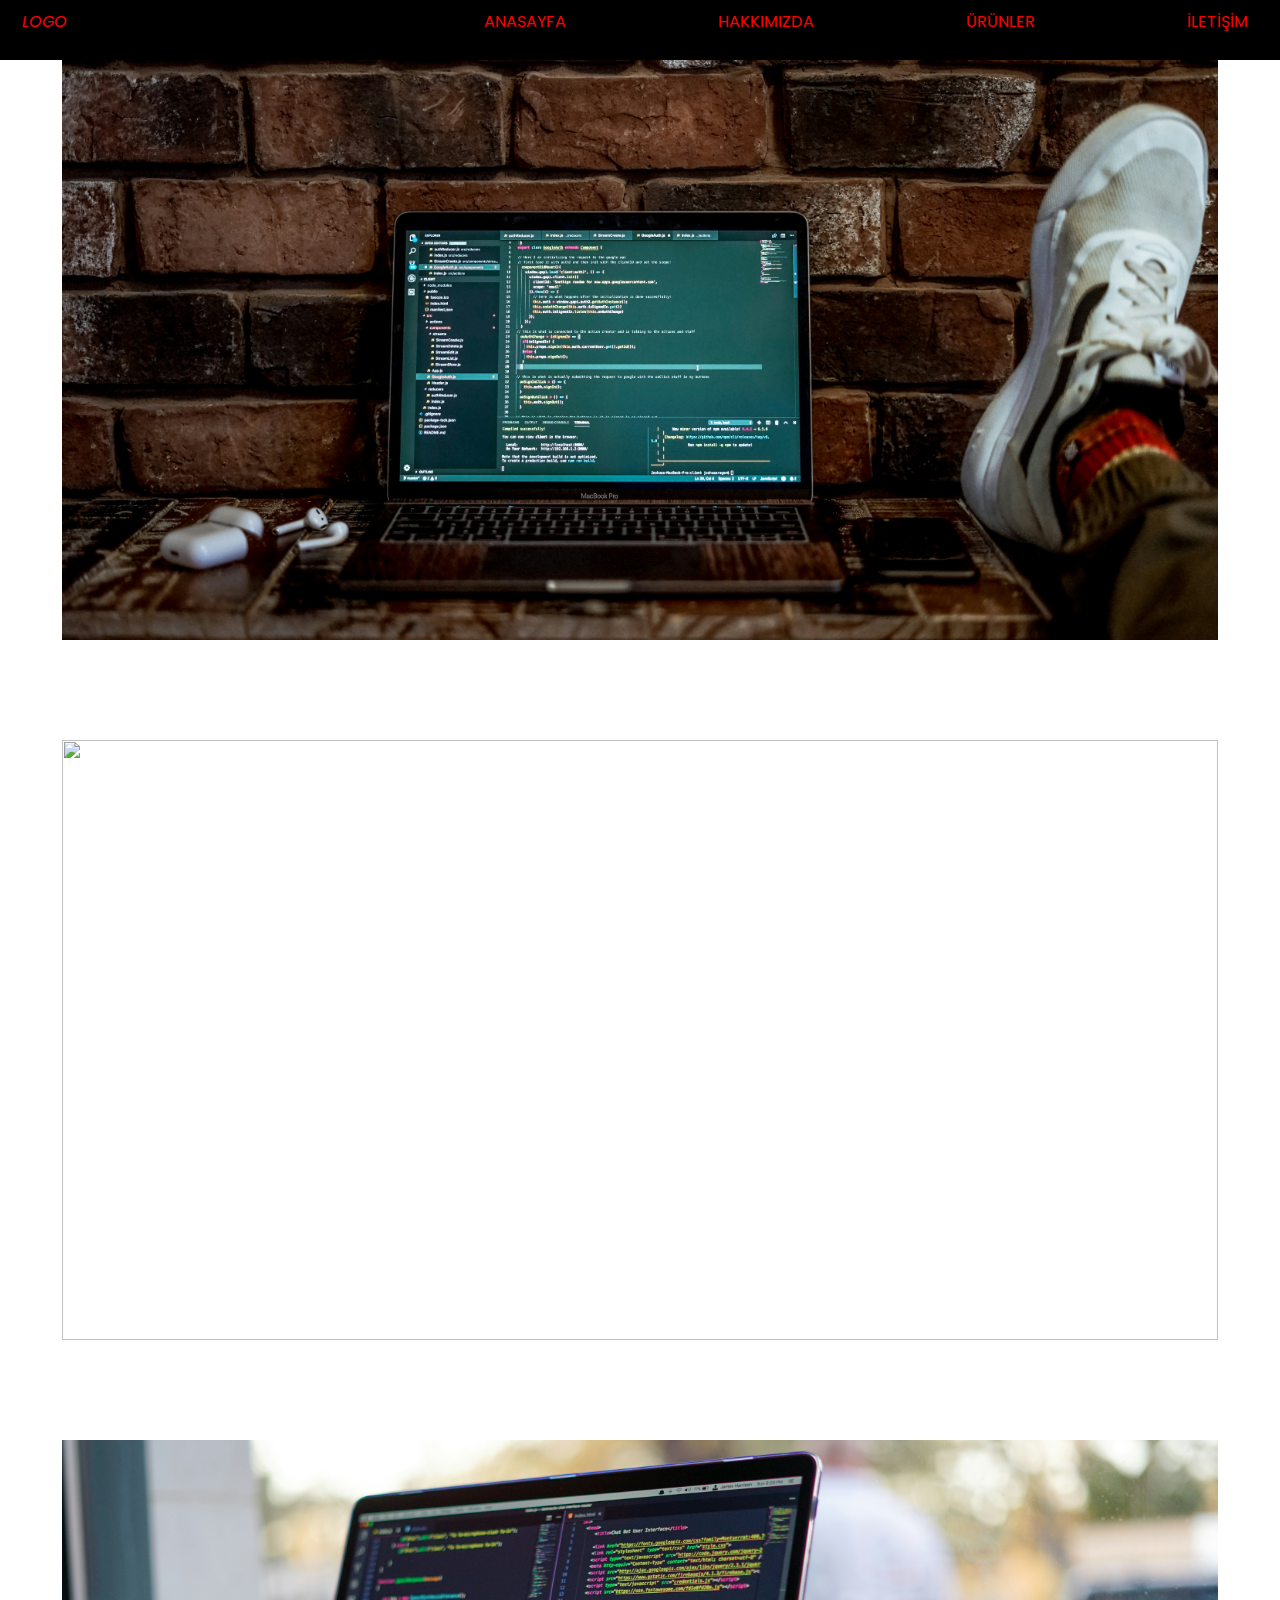
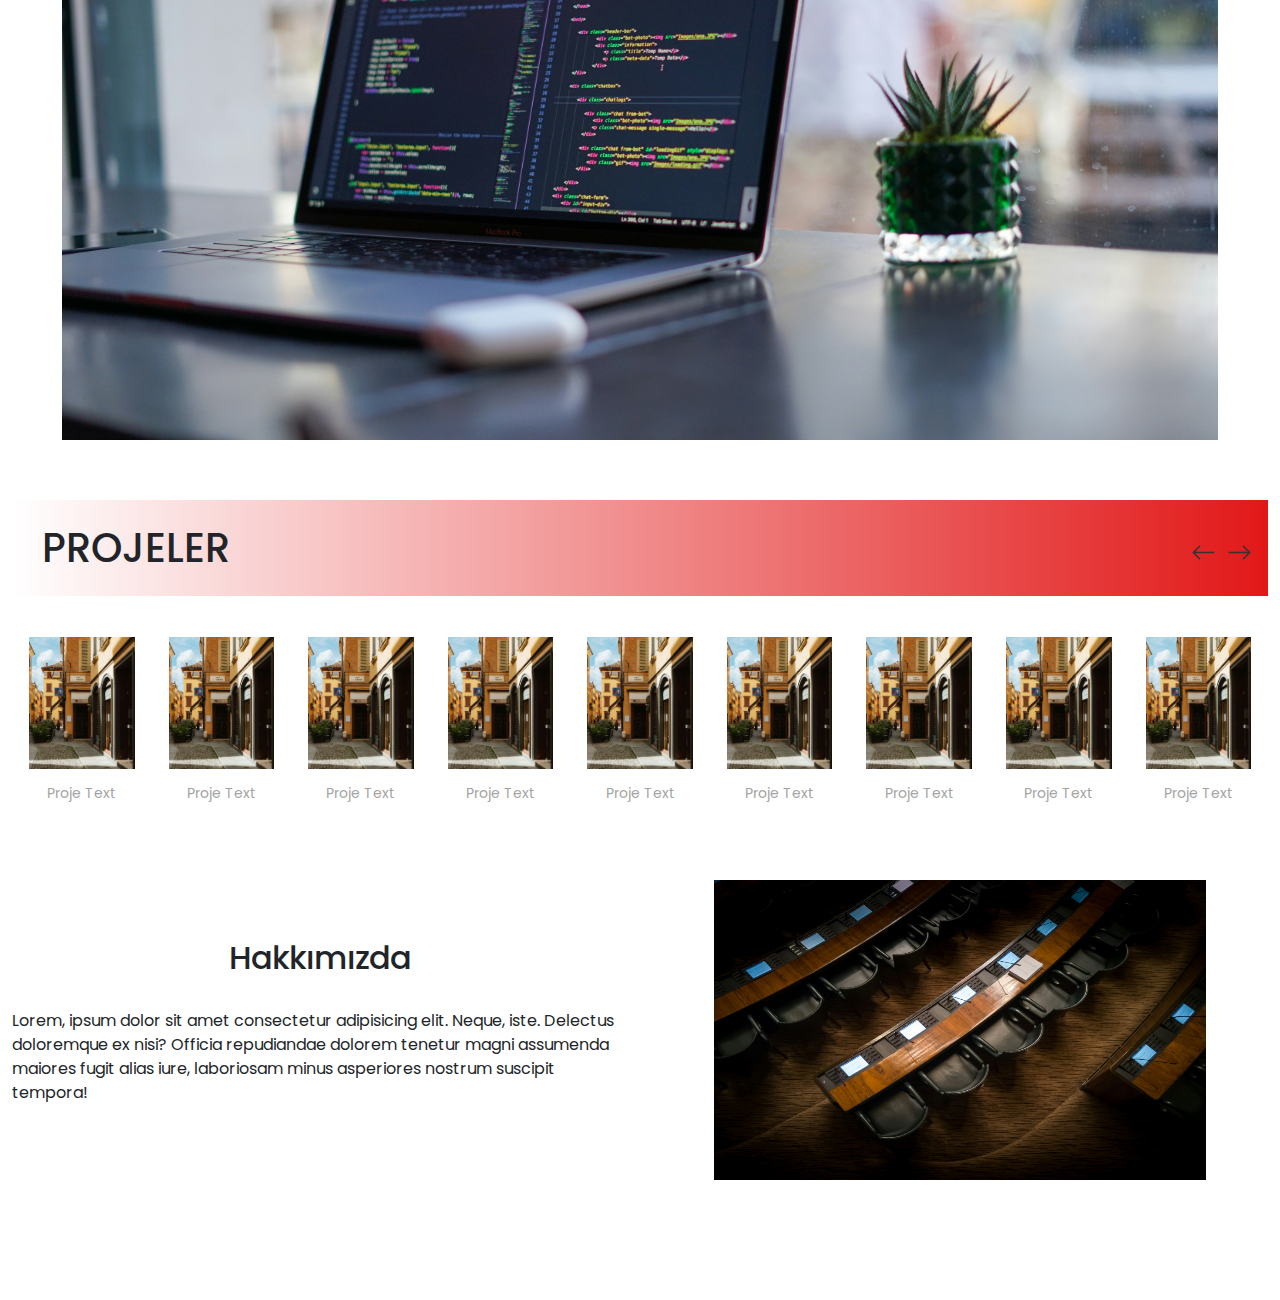
==== index.html @ 1c50b7e2 "Bir firmanın kullanabileceği web sitesinin iskeleti ve anasayfasının bir kısmı oluşturuldu" ====
<!DOCTYPE html>
<html lang="en">
<head>
    <meta charset="UTF-8">
    <meta name="viewport" content="width=device-width, initial-scale=1.0">
    <link href="https://cdn.jsdelivr.net/npm/bootstrap@5.3.3/dist/css/bootstrap.min.css" rel="stylesheet" integrity="sha384-QWTKZyjpPEjISv5WaRU9OFeRpok6YctnYmDr5pNlyT2bRjXh0JMhjY6hW+ALEwIH" crossorigin="anonymous">
    <script src="https://code.jquery.com/jquery-3.6.4.min.js"></script>
    <link rel="stylesheet" type="text/css" href="https://cdnjs.cloudflare.com/ajax/libs/slick-carousel/1.8.1/slick.css"/>
    <link rel="stylesheet" type="text/css" href="https://cdnjs.cloudflare.com/ajax/libs/slick-carousel/1.8.1/slick-theme.css"/>
    
    <script src="https://cdnjs.cloudflare.com/ajax/libs/slick-carousel/1.8.1/slick.min.js"></script>
    <link rel="stylesheet" href="css/style.css">
    <title>Company Website</title>
</head>
<body>
    
    <header>
        <div class="container">
            <div class="row">
                <div class="col-md-4">
                    <p><i>LOGO</i></p>
                </div>
                <div class="col-md-8">
                    <nav>
                        <div class="menu-toggle">
                            X
                        </div>
                        <ul class="menu">
                            <li><a href="#">ANASAYFA</a></li>
                            <li><a href="#">HAKKIMIZDA</a></li>
                            <li><a href="#">ÜRÜNLER</a></li>
                            <li><a href="#">İLETİŞİM</a></li>
                        </ul>
                    </nav>
                </div>
            </div>
        </div>
    </header>
    <section class="section-slider container">
        <div class="slider-header">
            
              <div class="slide-head">
                <img src="img/slider3.jpg" alt="" title=""> 
              </div>
            
          
              <div class="slide-head">
                  <img src="img/slider2.jpg" alt="" title=""> 
              </div>
           
      
              <div class="slide-head">
                <img src="img/slider1.jpg" alt="" title=""> 
              </div>
        </div>
    </section>
    <section class="container section-manslider">
        <div class="slider-mans">
                <div class="man-title mb-4">
                    <h1 class="mb-4 mt-4">PROJELER</h1>
                    <div class="man-btnDiv mb-4 mt-4">
                        <button class="prev-man button-man"><svg xmlns="http://www.w3.org/2000/svg" width="25" height="25" fill="currentColor" class="bi bi-arrow-left" viewBox="0 0 16 16">
                            <path fill-rule="evenodd" d="M15 8a.5.5 0 0 0-.5-.5H2.707l3.147-3.146a.5.5 0 1 0-.708-.708l-4 4a.5.5 0 0 0 0 .708l4 4a.5.5 0 0 0 .708-.708L2.707 8.5H14.5A.5.5 0 0 0 15 8"/>
                          </svg></button>
                        <button class="next-man button-man"><svg xmlns="http://www.w3.org/2000/svg" width="25" height="25" fill="currentColor" class="bi bi-arrow-right" viewBox="0 0 16 16">
                            <path fill-rule="evenodd" d="M1 8a.5.5 0 0 1 .5-.5h11.793l-3.147-3.146a.5.5 0 0 1 .708-.708l4 4a.5.5 0 0 1 0 .708l-4 4a.5.5 0 0 1-.708-.708L13.293 8.5H1.5A.5.5 0 0 1 1 8"/>
                          </svg></button>
                    </div>
                </div>
        <div class="slider-man">
            <div class="itemMan">
                <div class="item-man">
                    <img src="img/street.jpg" alt="" title="">
                </div>
                <div class="item-textDiv">
                    <p class="item-text">Proje Text</p>
                </div>
            </div>
            <div class="itemMan">
                <div class="item-man">
                    <img src="img/street.jpg" alt="" title="">
                </div>
                <div class="item-textDiv">
                    <p class="item-text">Proje Text</p>
                </div>
            </div>
            <div class="itemMan">
                <div class="item-man">
                    <img src="img/street.jpg" alt="" title="">
                </div>
                <div class="item-textDiv">
                    <p class="item-text">Proje Text</p>
                </div>
            </div>
            <div class="itemMan">
                <div class="item-man">
                    <img src="img/street.jpg" alt="" title="">
                </div>
                <div class="item-textDiv">
                    <p class="item-text">Proje Text</p>
                </div>
            </div>
            <div class="itemMan">
                <div class="item-man">
                    <img src="img/street.jpg" alt="" title="">
                </div>
                <div class="item-textDiv">
                    <p class="item-text">Proje Text</p>
                </div>
            </div>
            <div class="itemMan">
                <div class="item-man">
                    <img src="img/street.jpg" alt="" title="">
                </div>
                <div class="item-textDiv">
                    <p class="item-text">Proje Text</p>
                </div>
            </div>
            <div class="itemMan">
                <div class="item-man">
                    <img src="img/street.jpg" alt="" title="">
                </div>
                <div class="item-textDiv">
                    <p class="item-text">Proje Text</p>
                </div>
            </div>
            <div class="itemMan">
                <div class="item-man">
                    <img src="img/street.jpg" alt="" title="">
                </div>
                <div class="item-textDiv">
                    <p class="item-text">Proje Text</p>
                </div>
            </div>
            <div class="itemMan">
                <div class="item-man">
                    <img src="img/street.jpg" alt="" title="">
                </div>
                <div class="item-textDiv">
                    <p class="item-text">Proje Text</p>
                </div>
            </div>
        </div>
        
    </div>
    </section>

    <section class="container">
        <div class="row">
            <div class="col-md-6 index-about-text">
                <h2>Hakkımızda</h2>
                <p class="mt-4">Lorem, ipsum dolor sit amet consectetur adipisicing elit. Neque, iste. Delectus doloremque ex nisi? 
                    Officia repudiandae dolorem tenetur magni assumenda maiores fugit alias iure, laboriosam minus asperiores
                    nostrum suscipit tempora!
                </p>
            </div>
            <div class="col-md-6">
                <img src="img/about.jpg" alt="" class="index-about-img">
            </div>
        </div>
    </section>
    <section class="banner mt-5 mb-5">
        <img src="img/software.png" alt="">
    </section>


    <footer>

    </footer>

    
    <script src="js/app.js"></script>
    <script src="https://cdn.jsdelivr.net/npm/@popperjs/core@2.11.8/dist/umd/popper.min.js" integrity="sha384-I7E8VVD/ismYTF4hNIPjVp/Zjvgyol6VFvRkX/vR+Vc4jQkC+hVqc2pM8ODewa9r" crossorigin="anonymous"></script>
    <script src="https://cdn.jsdelivr.net/npm/bootstrap@5.3.3/dist/js/bootstrap.min.js" integrity="sha384-0pUGZvbkm6XF6gxjEnlmuGrJXVbNuzT9qBBavbLwCsOGabYfZo0T0to5eqruptLy" crossorigin="anonymous"></script>
</body>
</html>
---- css/style.css ----
@import url('https://fonts.googleapis.com/css2?family=Poppins:ital,wght@0,100;0,200;0,300;0,400;0,500;0,600;0,700;0,800;0,900;1,100;1,200;1,300;1,400;1,500;1,600;1,700;1,800;1,900&display=swap');
* {
    box-sizing: border-box;
}

body{
    margin: 0;
    overflow-x: hidden;
    font-family: 'Poppins', sans-serif;
}
.container{
    max-width: 1440px;
}
header{
    padding: 10px;
    background-color: #000;
    color: red;
    position: fixed;
    top: 0;
    z-index: 1000;
    width: 100%;
}
nav ul li{
    list-style: none;
}
nav ul li a{
    text-decoration: none;
    color: red;
}
.menu-toggle {
    display: none; /* Başlangıçta menü simgesini gizle */
    cursor: pointer;
}

.menu {
    display: flex;
    justify-content: space-between;
    list-style: none;
}

.menu li {
    padding: 0 10px;
}

@media (max-width: 768px) {
    .menu-toggle {
        display: block; 
        position: absolute;
        right: 20px;
        top: 10px;

    }
    .menu {
        display: none; 
        flex-direction: column;
        padding: 10px 0;
    }
    .menu.show {
        display: flex; 
        justify-content: center;
        align-items: center;
        background-color: #e3e1e1;
    }
}
.slider-header {
    position: relative;
}
.slider-header .slide-head img{
    max-width: 100%;
    width: 100%;
    height: 600px;
}
.slick-slide {
    height: auto;
}

.slide-head {
    position: relative;
    height: 100%;
    width: 100%;
    padding: 40px 50px 60px 50px;
}

.slick-prev {
    position: absolute;
    z-index: 1000;
    cursor: pointer;
    border: 1px solid black;
    width: 45px;
    height: 70px;
}

.slick-prev::before {
    content: '';
    display: inline-block;
    width: 25px;
    height: 20px;
    background-image: url('../img/left-arrow.svg');
    background-size: cover;
    background-repeat: no-repeat;
    background-color: transparent;
    color: white;
}
.slick-next {
    position: absolute;
    z-index: 1000;
    border: 1px solid black;
    width: 45px;
    height: 70px;
}
.slick-next::before {
    content: '';
    display: inline-block;
    width: 25px;
    height: 20px;
    background-image: url('../img/right-arrows-1.svg');
    background-size: cover;
    background-repeat: no-repeat;
    background-color: transparent;
    color: transparent;
}
.slick-next:hover{
    position: absolute;
    z-index: 1000;
}

.slick-dots li button::before {
     font-size: 15px;
}
.slide-head h1{
    color:#000;
    width: 55%;
    font-weight: bold;
    margin-bottom: 20px;
    margin-top: 10%;
    margin-left: 10%;
}
.slide-head p{
    color: #5e5e5e;
    width: 55%;
    margin-bottom: 30px;
    margin-left: 10%;
}
.slide-head button{
    padding: 10px 15px 10px 15px;
    background-color: transparent;
    color: black;
    margin-left: 10%;
}
.slider-img{
    width: 240px;
}
@media (max-width:768px) {
    .slide-head h1{
        color:#000;
        width: 100%;
        font-weight: bold;
        margin-bottom: 20px;
        margin-top: 10%;
        margin-left: 10px;
    }
    .slide-head p{
        color: #5e5e5e;
        width: 100%;
        margin-bottom: 30px;
        margin-left: 10px;
    }
    .slide-head button{
        padding: 10px 15px 10px 15px;
        background-color: transparent;
        color: black;
        margin-left: 10px;
    }
    .slider-img{
        width: 160px;
        margin-top: 10px;
    }
    .offer span img{
        width: 20px;
    }
    .best-btnDiv,
    .woman-btnDiv,
    .man-btnDiv{
        position: relative;
        top: 1px !important;
    }
}


/* man slider */ 
.slider-mans {
    position: relative;
    overflow: hidden;
    margin: 0 auto; 
}

.slider-man {
    display: flex;
    transition: transform 0.5s ease; 
    margin-bottom: 50px;
}
.slider-man .slick-list{
    width: 100%;
    margin-left: 0 !important;
}


.button-man {
    position: relative;
    font-size: 24px;
    background: transparent;
    border: none;
    color: #333;
    cursor: pointer;
}

.prev-man {
    right: 5px;
}

.next-man {
    right: 10px;
}
.man-title{
    background: linear-gradient(to right, white, rgb(226, 24, 24));
    padding-left: 30px;
}
.man-title h1{
    display: inline-block;
}
.man-btnDiv{
    display: inline-block;
    float: right;
    position: relative;
    top: 8px;
}
.itemMan{
    position: relative;
    width: 250px !important;
    margin: 17px;
}
.item-man{
    background-color: #f5f5f5;
    text-align: center;
    position: relative;
    display: flex;
    justify-content: center;
}
.itemMan img{
    text-align: center;
}
.item-man img{
    width: 100%;
}
.itemMan:hover .item-button {
    display: block;
}
.item-textDiv{
    text-align: center;
    line-height: 50%;
}
.item-text{
    color: #a3a3a3;
    margin-top: 20px;
    font-size: 14px;
}
.item-price{
    font-weight: bold;
}
.item-fav{
    position: absolute;
    top: 10px;
    left: 20px;
    width: 45px;
    height: 45px;
    display: flex;
    justify-content: center;
    align-items: center;
    background-color: #fff;
    border: none;
    border-radius: 100%;
    z-index: 5;
    cursor: pointer;
}
.item-fav i{
    font-size: 17px;
    font-weight: bold;
}
.item-fav:hover{
    position: absolute;
    top: 10px;
    left: 20px;
    width: 45px;
    height: 45px;
    display: flex;
    justify-content: center;
    align-items: center;
    background-color: #000;
    color: #fff;
    border: none;
    border-radius: 100%;
    z-index: 5;
}
.index-about-img{
    width: 80%;
    max-width: 100%;
    height: 300px;
    margin-left: 10%;
}
.index-about-text{
    display: flex;
    flex-direction: column;
    align-items: center;
    justify-content: center;
}
.banner img{
    width: 100%;
    max-width: 100%;
}
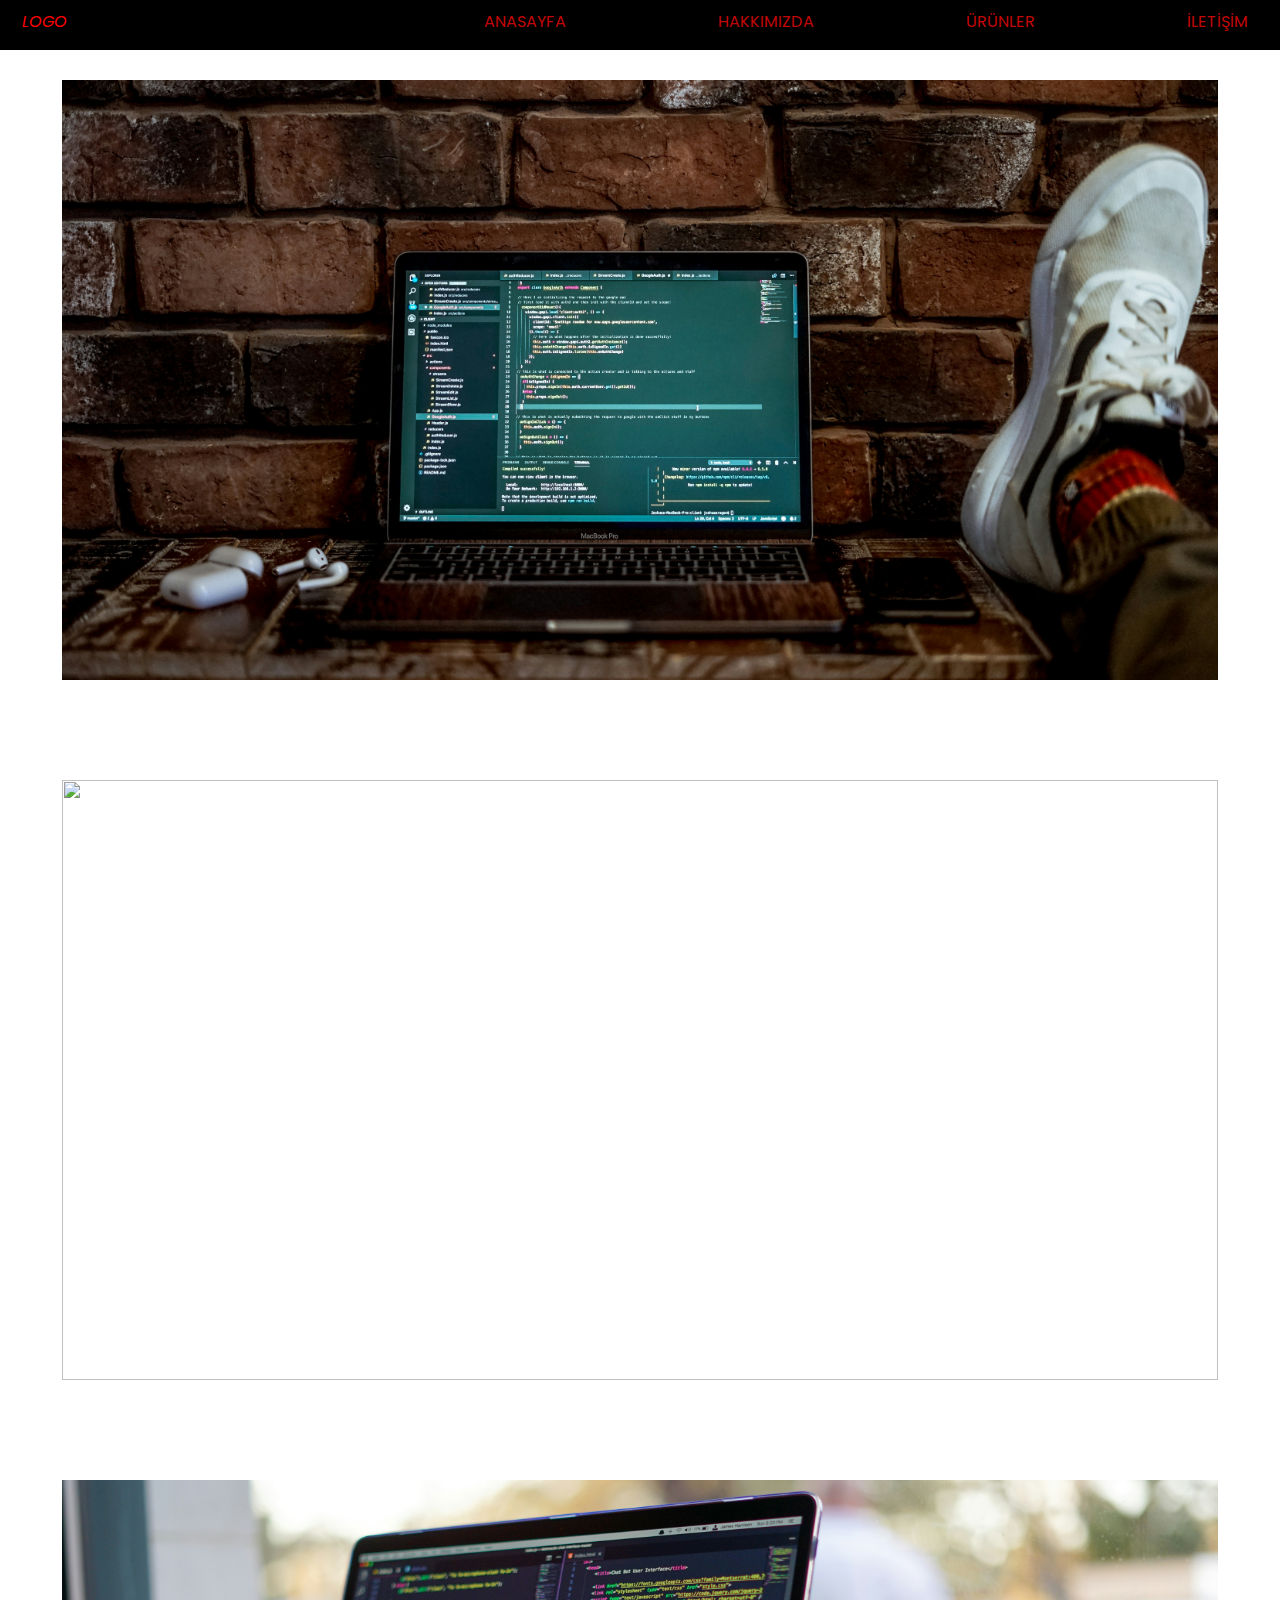
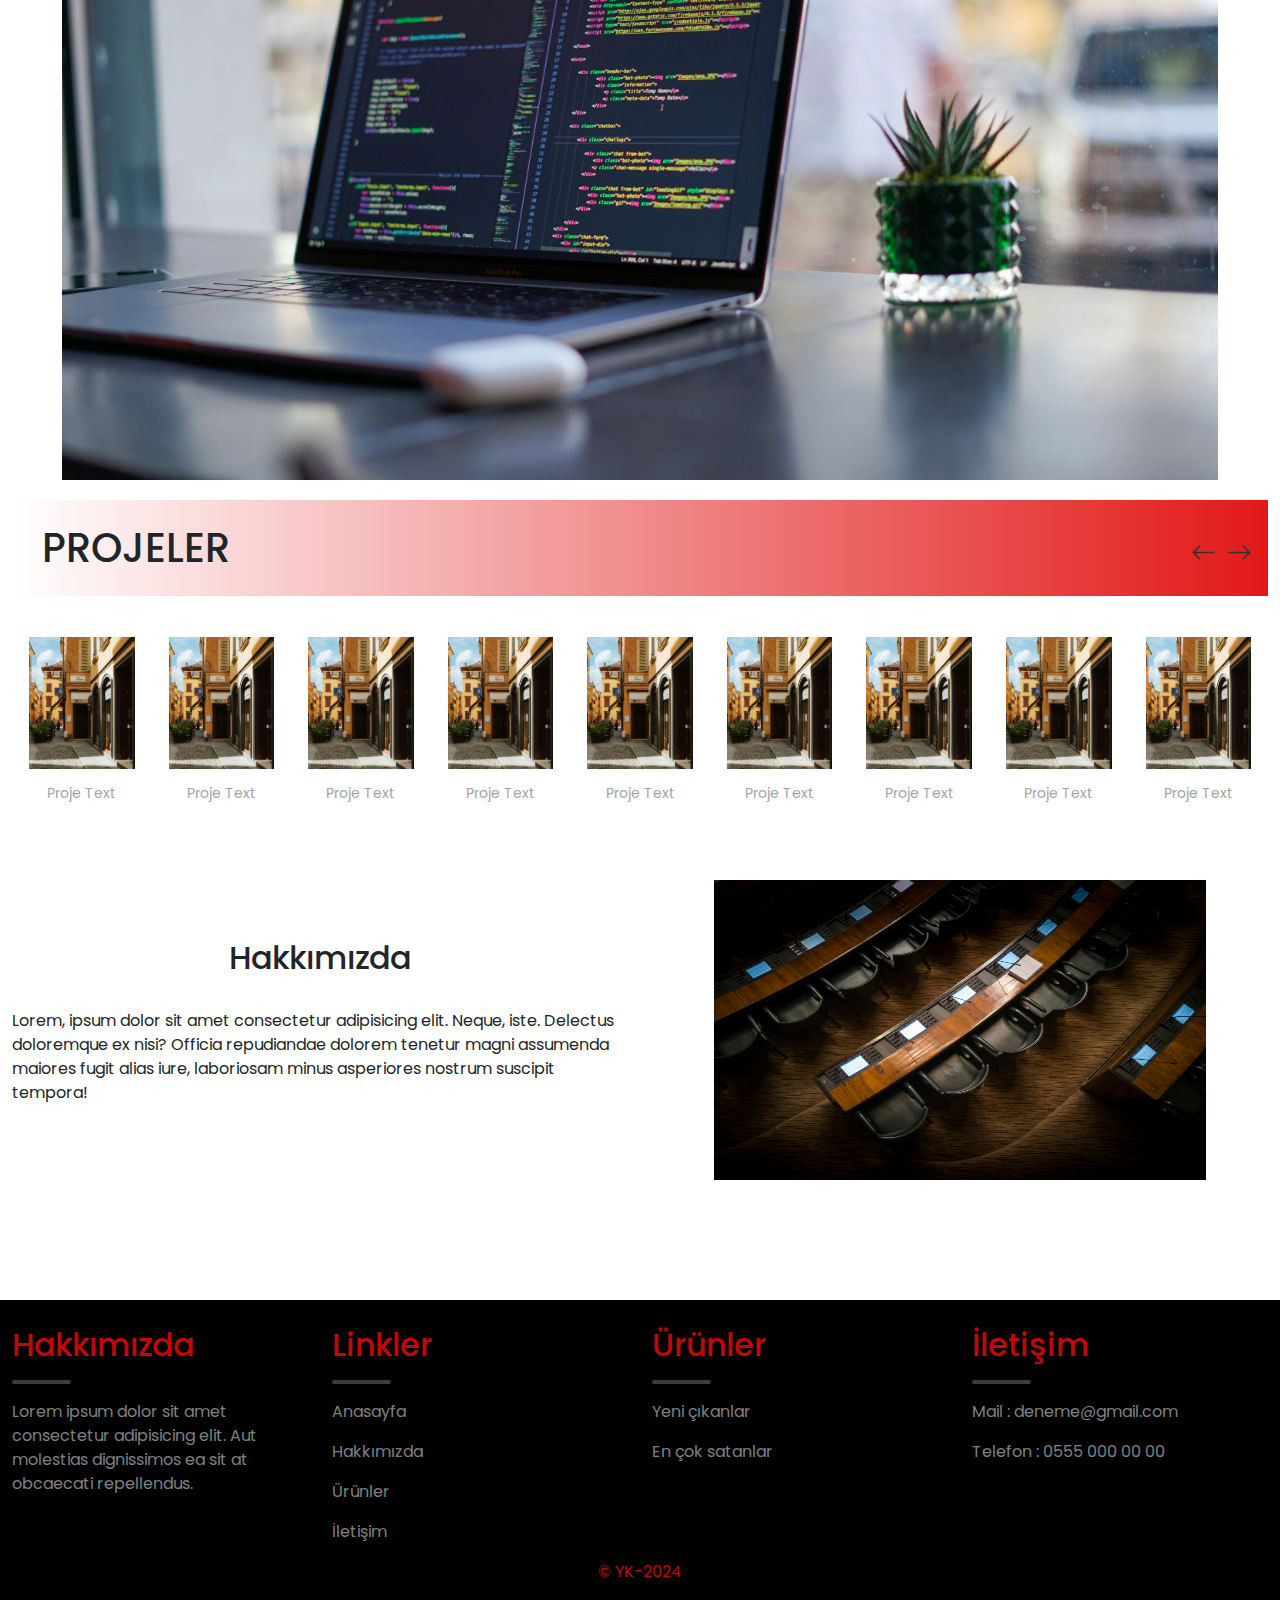
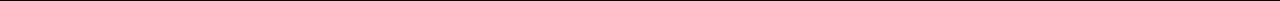
==== commit 30cb0164: "footer alanı eklendi ve css düzenlenmeleri yapıldı" ====
--- a/index.html
+++ b/index.html
@@ -55,85 +55,85 @@
         </div>
     </section>
     <section class="container section-manslider">
-        <div class="slider-mans">
-                <div class="man-title mb-4">
+        <div class="slider-products">
+                <div class="product-title mb-4">
                     <h1 class="mb-4 mt-4">PROJELER</h1>
-                    <div class="man-btnDiv mb-4 mt-4">
-                        <button class="prev-man button-man"><svg xmlns="http://www.w3.org/2000/svg" width="25" height="25" fill="currentColor" class="bi bi-arrow-left" viewBox="0 0 16 16">
+                    <div class="product-btnDiv mb-4 mt-4">
+                        <button class="prev-product button-product"><svg xmlns="http://www.w3.org/2000/svg" width="25" height="25" fill="currentColor" class="bi bi-arrow-left" viewBox="0 0 16 16">
                             <path fill-rule="evenodd" d="M15 8a.5.5 0 0 0-.5-.5H2.707l3.147-3.146a.5.5 0 1 0-.708-.708l-4 4a.5.5 0 0 0 0 .708l4 4a.5.5 0 0 0 .708-.708L2.707 8.5H14.5A.5.5 0 0 0 15 8"/>
                           </svg></button>
-                        <button class="next-man button-man"><svg xmlns="http://www.w3.org/2000/svg" width="25" height="25" fill="currentColor" class="bi bi-arrow-right" viewBox="0 0 16 16">
+                        <button class="next-product button-product"><svg xmlns="http://www.w3.org/2000/svg" width="25" height="25" fill="currentColor" class="bi bi-arrow-right" viewBox="0 0 16 16">
                             <path fill-rule="evenodd" d="M1 8a.5.5 0 0 1 .5-.5h11.793l-3.147-3.146a.5.5 0 0 1 .708-.708l4 4a.5.5 0 0 1 0 .708l-4 4a.5.5 0 0 1-.708-.708L13.293 8.5H1.5A.5.5 0 0 1 1 8"/>
                           </svg></button>
                     </div>
                 </div>
-        <div class="slider-man">
-            <div class="itemMan">
-                <div class="item-man">
-                    <img src="img/street.jpg" alt="" title="">
-                </div>
-                <div class="item-textDiv">
-                    <p class="item-text">Proje Text</p>
-                </div>
-            </div>
-            <div class="itemMan">
-                <div class="item-man">
-                    <img src="img/street.jpg" alt="" title="">
-                </div>
-                <div class="item-textDiv">
-                    <p class="item-text">Proje Text</p>
-                </div>
-            </div>
-            <div class="itemMan">
-                <div class="item-man">
-                    <img src="img/street.jpg" alt="" title="">
-                </div>
-                <div class="item-textDiv">
-                    <p class="item-text">Proje Text</p>
-                </div>
-            </div>
-            <div class="itemMan">
-                <div class="item-man">
-                    <img src="img/street.jpg" alt="" title="">
-                </div>
-                <div class="item-textDiv">
-                    <p class="item-text">Proje Text</p>
-                </div>
-            </div>
-            <div class="itemMan">
-                <div class="item-man">
-                    <img src="img/street.jpg" alt="" title="">
-                </div>
-                <div class="item-textDiv">
-                    <p class="item-text">Proje Text</p>
-                </div>
-            </div>
-            <div class="itemMan">
-                <div class="item-man">
-                    <img src="img/street.jpg" alt="" title="">
-                </div>
-                <div class="item-textDiv">
-                    <p class="item-text">Proje Text</p>
-                </div>
-            </div>
-            <div class="itemMan">
-                <div class="item-man">
-                    <img src="img/street.jpg" alt="" title="">
-                </div>
-                <div class="item-textDiv">
-                    <p class="item-text">Proje Text</p>
-                </div>
-            </div>
-            <div class="itemMan">
-                <div class="item-man">
-                    <img src="img/street.jpg" alt="" title="">
-                </div>
-                <div class="item-textDiv">
-                    <p class="item-text">Proje Text</p>
-                </div>
-            </div>
-            <div class="itemMan">
-                <div class="item-man">
+        <div class="slider-product">
+            <div class="items">
+                <div class="item">
+                    <img src="img/street.jpg" alt="" title="">
+                </div>
+                <div class="item-textDiv">
+                    <p class="item-text">Proje Text</p>
+                </div>
+            </div>
+            <div class="items">
+                <div class="item">
+                    <img src="img/street.jpg" alt="" title="">
+                </div>
+                <div class="item-textDiv">
+                    <p class="item-text">Proje Text</p>
+                </div>
+            </div>
+            <div class="items">
+                <div class="item">
+                    <img src="img/street.jpg" alt="" title="">
+                </div>
+                <div class="item-textDiv">
+                    <p class="item-text">Proje Text</p>
+                </div>
+            </div>
+            <div class="items">
+                <div class="item">
+                    <img src="img/street.jpg" alt="" title="">
+                </div>
+                <div class="item-textDiv">
+                    <p class="item-text">Proje Text</p>
+                </div>
+            </div>
+            <div class="items">
+                <div class="item">
+                    <img src="img/street.jpg" alt="" title="">
+                </div>
+                <div class="item-textDiv">
+                    <p class="item-text">Proje Text</p>
+                </div>
+            </div>
+            <div class="items">
+                <div class="item">
+                    <img src="img/street.jpg" alt="" title="">
+                </div>
+                <div class="item-textDiv">
+                    <p class="item-text">Proje Text</p>
+                </div>
+            </div>
+            <div class="items">
+                <div class="item">
+                    <img src="img/street.jpg" alt="" title="">
+                </div>
+                <div class="item-textDiv">
+                    <p class="item-text">Proje Text</p>
+                </div>
+            </div>
+            <div class="items">
+                <div class="item">
+                    <img src="img/street.jpg" alt="" title="">
+                </div>
+                <div class="item-textDiv">
+                    <p class="item-text">Proje Text</p>
+                </div>
+            </div>
+            <div class="items">
+                <div class="item">
                     <img src="img/street.jpg" alt="" title="">
                 </div>
                 <div class="item-textDiv">
@@ -165,7 +165,41 @@
 
 
     <footer>
-
+        <div class="container">
+               <div class="row">
+                    <div class="col-md-3">
+                        <h2>Hakkımızda</h2>
+                        <hr>
+                        <p>Lorem ipsum dolor sit amet consectetur adipisicing elit.
+                            Aut molestias dignissimos ea sit at obcaecati repellendus.
+                        </p>
+                    </div>
+                    <div class="col-md-3">
+                        <h2>Linkler</h2>
+                        <hr>
+                        <p><a href="#" class="td-none">Anasayfa</a></p>
+                        <p><a href="#" class="td-none">Hakkımızda</a></p>
+                        <p><a href="#" class="td-none">Ürünler</a></p>
+                        <p><a href="#" class="td-none">İletişim</a></p>
+                    </div>
+                    <div class="col-md-3">
+                        <h2>Ürünler</h2>  
+                        <hr>
+                        <p><a href="#" class="td-none">Yeni çıkanlar</a></p>
+                        <p><a href="#" class="td-none">En çok satanlar</a></p>
+                    </div>
+                    <div class="col-md-3">
+                        <h2>İletişim</h2> 
+                        <hr> 
+                        <p><a href="mailto:deneme@gmail.com" class="td-none">Mail : deneme@gmail.com</a></p>
+                        <p><a href="tel:+05550000000" class="td-none">Telefon : 0555 000 00 00 </a></p>
+                    </div>   
+            </div>
+            <div class="copyright">
+                <p>	&copy; YK-2024</p>
+            </div>
+        </div>
+     
     </footer>
 
     
--- a/css/style.css
+++ b/css/style.css
@@ -19,13 +19,14 @@
     top: 0;
     z-index: 1000;
     width: 100%;
+    height: 50px;
 }
 nav ul li{
     list-style: none;
 }
 nav ul li a{
     text-decoration: none;
-    color: red;
+    color: rgb(194, 7, 7);;
 }
 .menu-toggle {
     display: none; /* Başlangıçta menü simgesini gizle */
@@ -60,6 +61,9 @@
         justify-content: center;
         align-items: center;
         background-color: #e3e1e1;
+    }
+    header{
+        height: auto;
     }
 }
 .slider-header {
@@ -95,7 +99,6 @@
     display: inline-block;
     width: 25px;
     height: 20px;
-    background-image: url('../img/left-arrow.svg');
     background-size: cover;
     background-repeat: no-repeat;
     background-color: transparent;
@@ -113,7 +116,6 @@
     display: inline-block;
     width: 25px;
     height: 20px;
-    background-image: url('../img/right-arrows-1.svg');
     background-size: cover;
     background-repeat: no-repeat;
     background-color: transparent;
@@ -178,34 +180,34 @@
     .offer span img{
         width: 20px;
     }
-    .best-btnDiv,
-    .woman-btnDiv,
-    .man-btnDiv{
+    .product-btnDiv{
         position: relative;
         top: 1px !important;
     }
 }
 
 
-/* man slider */ 
-.slider-mans {
+/* product slider */ 
+.slider-products {
     position: relative;
     overflow: hidden;
     margin: 0 auto; 
 }
 
-.slider-man {
+.slider-product {
     display: flex;
     transition: transform 0.5s ease; 
     margin-bottom: 50px;
 }
-.slider-man .slick-list{
+.slider-product .slick-list{
     width: 100%;
     margin-left: 0 !important;
 }
-
-
-.button-man {
+.section-slider{
+    position: relative;
+    top: 40px;
+}
+.button-product {
     position: relative;
     font-size: 24px;
     background: transparent;
@@ -214,45 +216,45 @@
     cursor: pointer;
 }
 
-.prev-man {
+.prev-product {
     right: 5px;
 }
 
-.next-man {
+.next-product {
     right: 10px;
 }
-.man-title{
+.product-title{
     background: linear-gradient(to right, white, rgb(226, 24, 24));
     padding-left: 30px;
 }
-.man-title h1{
+.product-title h1{
     display: inline-block;
 }
-.man-btnDiv{
+.product-btnDiv{
     display: inline-block;
     float: right;
     position: relative;
     top: 8px;
 }
-.itemMan{
+.items{
     position: relative;
     width: 250px !important;
     margin: 17px;
 }
-.item-man{
+.item{
     background-color: #f5f5f5;
     text-align: center;
     position: relative;
     display: flex;
     justify-content: center;
 }
-.itemMan img{
+.items img{
     text-align: center;
 }
-.item-man img{
-    width: 100%;
-}
-.itemMan:hover .item-button {
+.item img{
+    width: 100%;
+}
+.items:hover .item-button {
     display: block;
 }
 .item-textDiv{
@@ -264,43 +266,7 @@
     margin-top: 20px;
     font-size: 14px;
 }
-.item-price{
-    font-weight: bold;
-}
-.item-fav{
-    position: absolute;
-    top: 10px;
-    left: 20px;
-    width: 45px;
-    height: 45px;
-    display: flex;
-    justify-content: center;
-    align-items: center;
-    background-color: #fff;
-    border: none;
-    border-radius: 100%;
-    z-index: 5;
-    cursor: pointer;
-}
-.item-fav i{
-    font-size: 17px;
-    font-weight: bold;
-}
-.item-fav:hover{
-    position: absolute;
-    top: 10px;
-    left: 20px;
-    width: 45px;
-    height: 45px;
-    display: flex;
-    justify-content: center;
-    align-items: center;
-    background-color: #000;
-    color: #fff;
-    border: none;
-    border-radius: 100%;
-    z-index: 5;
-}
+
 .index-about-img{
     width: 80%;
     max-width: 100%;
@@ -316,4 +282,32 @@
 .banner img{
     width: 100%;
     max-width: 100%;
+}
+footer a{
+    text-decoration: none;
+    color: gray;
+}
+footer a:hover{
+    text-decoration: none;
+    color: rgb(194, 7, 7);
+}
+footer{
+    background-color: #000;
+    color: gray;
+    padding-top: 2%;
+    padding-bottom:1px;
+    
+}
+footer h2{
+    color: rgb(194, 7, 7);
+}
+footer hr{
+    border: 2px solid #eee;
+    border-radius: 10px;
+    width: 20%;
+}
+.copyright{
+    width: 100%;
+    text-align: center;
+    color: rgb(194, 7, 7);
 }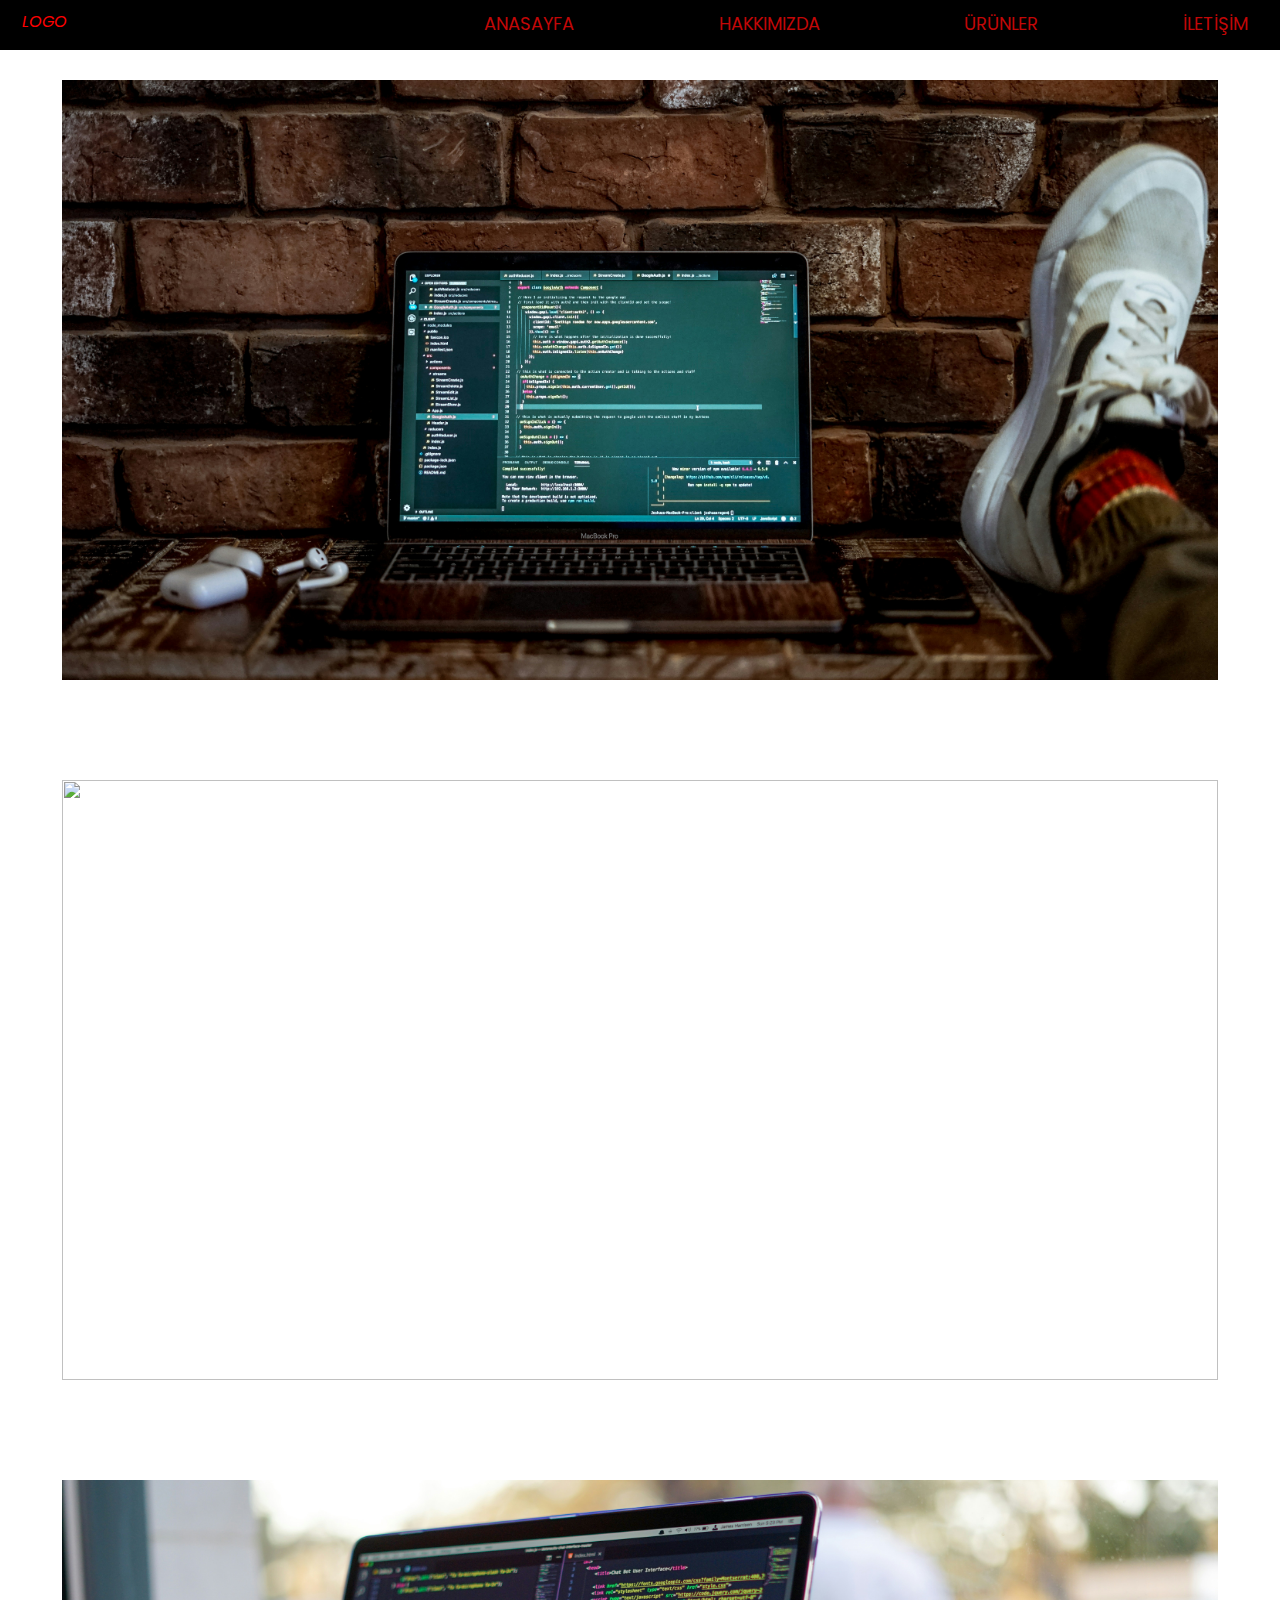
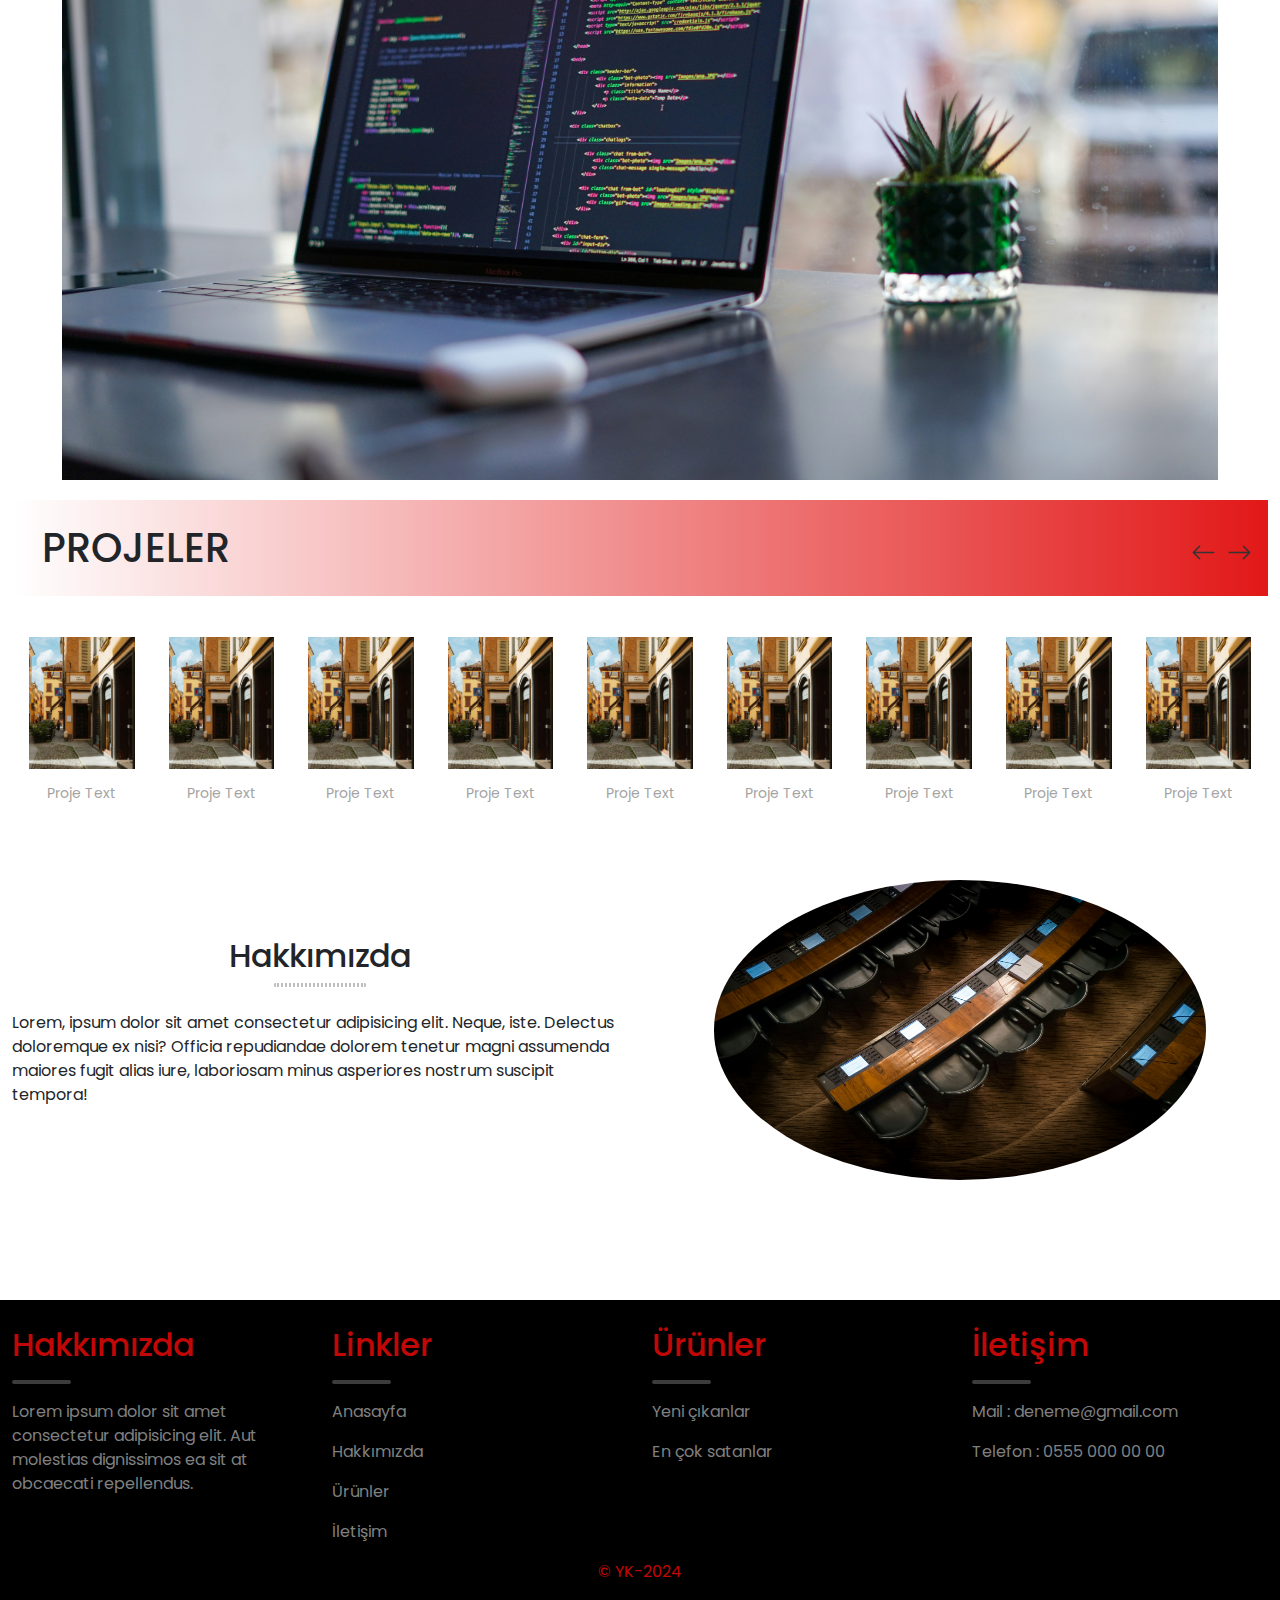
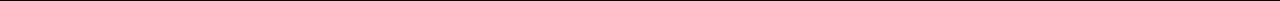
==== commit 542ee52c: "hakkımızda sayfası eklendi ve içerik düzenlenmesi yapıldı." ====
--- a/index.html
+++ b/index.html
@@ -26,8 +26,8 @@
                             X
                         </div>
                         <ul class="menu">
-                            <li><a href="#">ANASAYFA</a></li>
-                            <li><a href="#">HAKKIMIZDA</a></li>
+                            <li><a href="index.html">ANASAYFA</a></li>
+                            <li><a href="about.html">HAKKIMIZDA</a></li>
                             <li><a href="#">ÜRÜNLER</a></li>
                             <li><a href="#">İLETİŞİM</a></li>
                         </ul>
@@ -149,6 +149,7 @@
         <div class="row">
             <div class="col-md-6 index-about-text">
                 <h2>Hakkımızda</h2>
+                <hr>
                 <p class="mt-4">Lorem, ipsum dolor sit amet consectetur adipisicing elit. Neque, iste. Delectus doloremque ex nisi? 
                     Officia repudiandae dolorem tenetur magni assumenda maiores fugit alias iure, laboriosam minus asperiores
                     nostrum suscipit tempora!
@@ -177,8 +178,8 @@
                     <div class="col-md-3">
                         <h2>Linkler</h2>
                         <hr>
-                        <p><a href="#" class="td-none">Anasayfa</a></p>
-                        <p><a href="#" class="td-none">Hakkımızda</a></p>
+                        <p><a href="index.html" class="td-none">Anasayfa</a></p>
+                        <p><a href="about.html" class="td-none">Hakkımızda</a></p>
                         <p><a href="#" class="td-none">Ürünler</a></p>
                         <p><a href="#" class="td-none">İletişim</a></p>
                     </div>
--- a/css/style.css
+++ b/css/style.css
@@ -27,6 +27,7 @@
 nav ul li a{
     text-decoration: none;
     color: rgb(194, 7, 7);;
+    font-size: 18px;
 }
 .menu-toggle {
     display: none; /* Başlangıçta menü simgesini gizle */
@@ -272,12 +273,20 @@
     max-width: 100%;
     height: 300px;
     margin-left: 10%;
+    border-radius: 50%;
 }
 .index-about-text{
     display: flex;
     flex-direction: column;
     align-items: center;
     justify-content: center;
+}
+.index-about-text hr{
+    border: 2px dotted black;
+    text-align: center;
+    width: 15%;
+    border-radius: 20px;
+    margin: 0;
 }
 .banner img{
     width: 100%;
@@ -310,4 +319,25 @@
     width: 100%;
     text-align: center;
     color: rgb(194, 7, 7);
+}
+.about-head-img img{
+    width: 100%;
+    max-width: 100%;
+    margin-bottom: 10px;
+    height: 500px;
+}
+.section-about img{
+    width: 60%;
+    max-width: 100%;
+    height: 300px;
+    margin-left: 5%;
+    border-radius: 10px;
+}
+.section-about .text {
+    display: flex;
+    justify-content: center;
+    align-items: center;
+}
+.section-about .text p{
+    padding: 0 15% 0 5%;
 }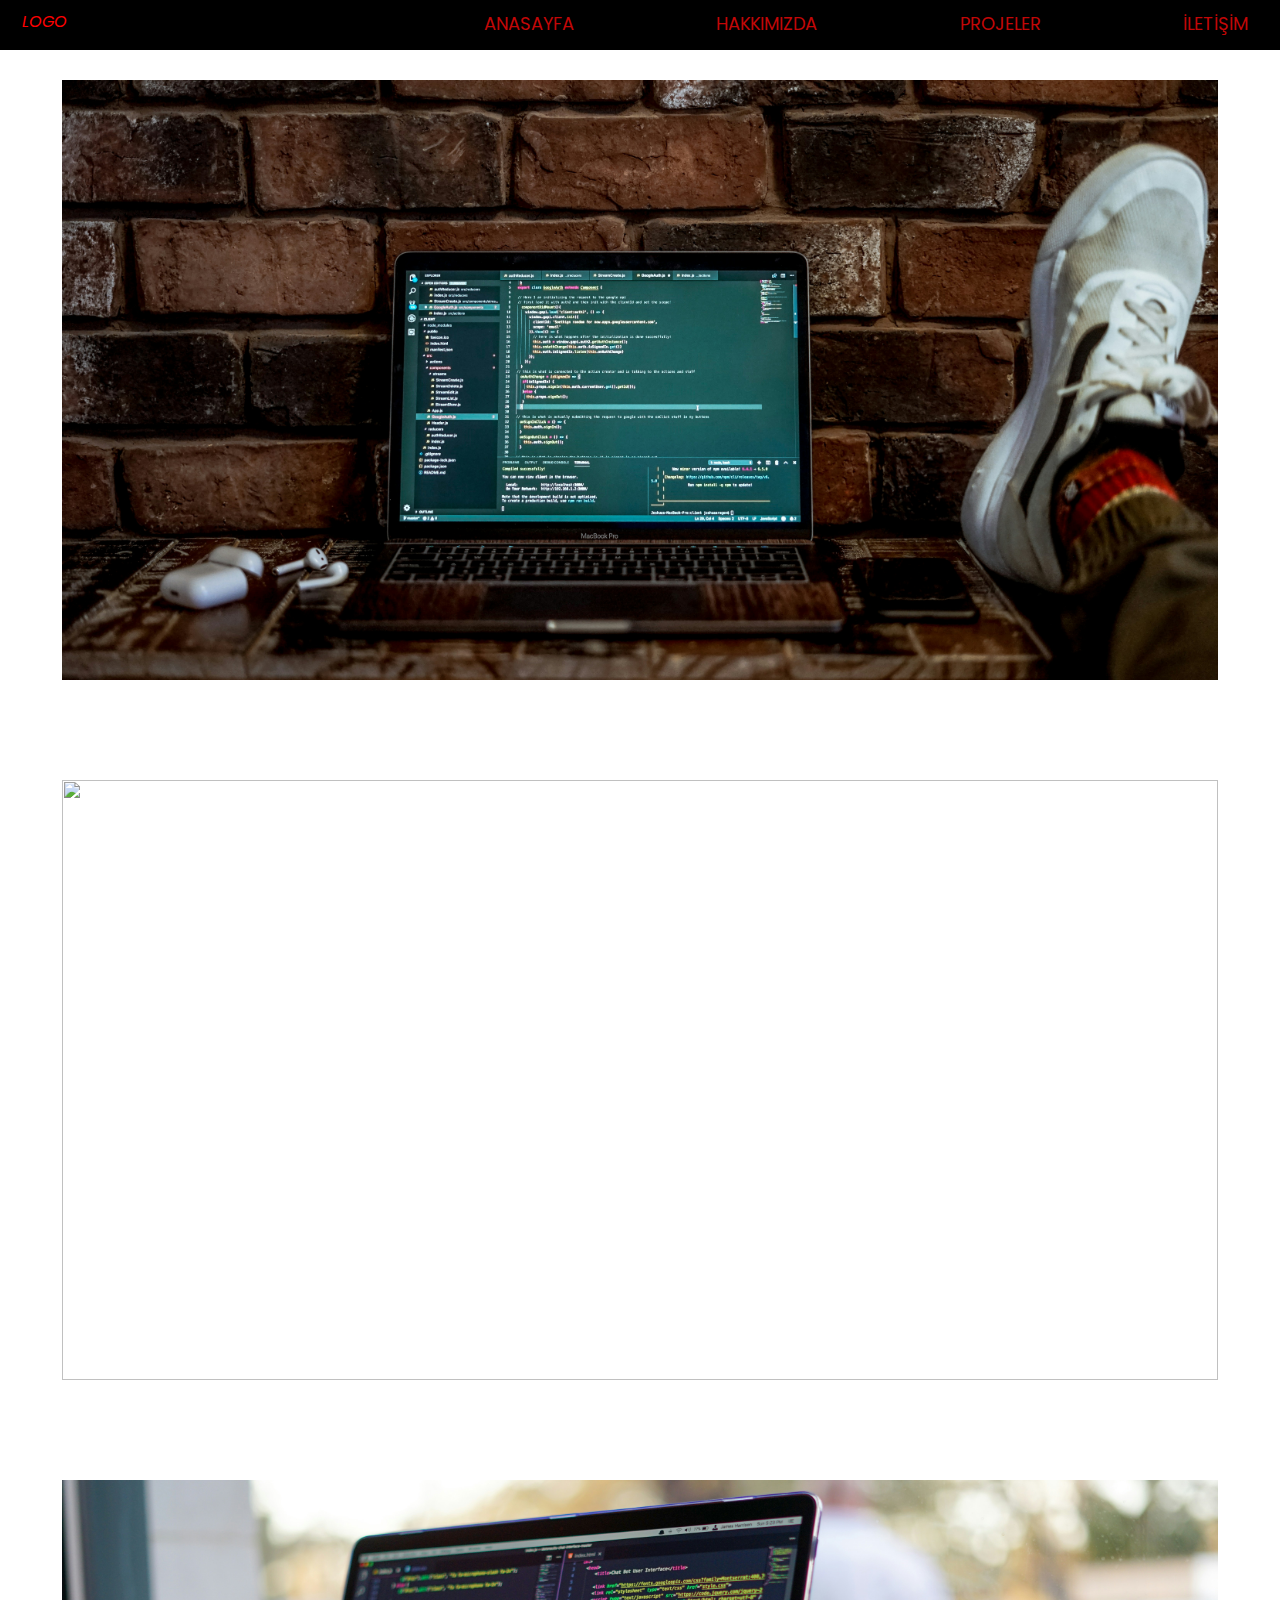
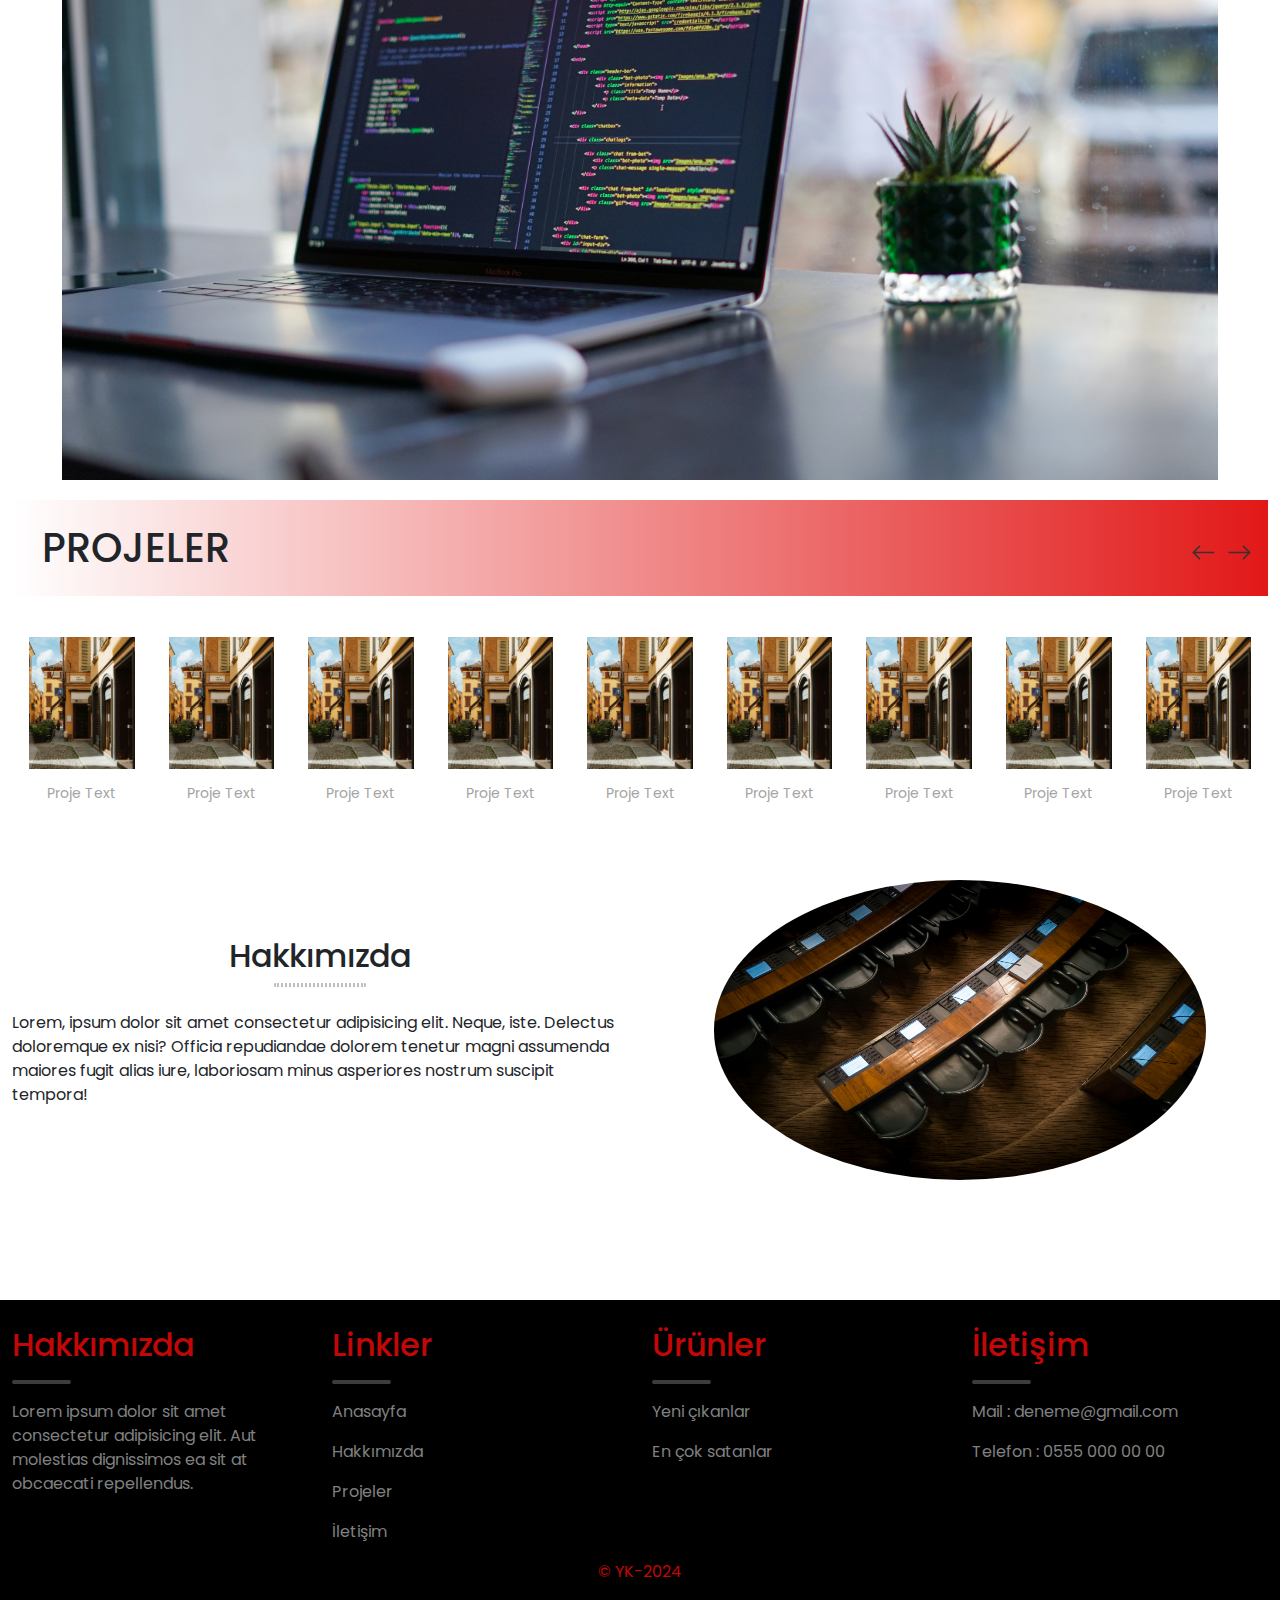
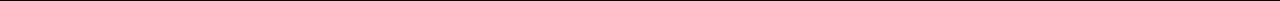
==== commit 7d9272f8: "ürünler sayfası , js dosyasına ürün bilgileri ve js ile ürünlerin sergilenip detay sayfaları oluştur" ====
--- a/index.html
+++ b/index.html
@@ -23,13 +23,13 @@
                 <div class="col-md-8">
                     <nav>
                         <div class="menu-toggle">
-                            X
+                            &#9776;
                         </div>
                         <ul class="menu">
                             <li><a href="index.html">ANASAYFA</a></li>
                             <li><a href="about.html">HAKKIMIZDA</a></li>
-                            <li><a href="#">ÜRÜNLER</a></li>
-                            <li><a href="#">İLETİŞİM</a></li>
+                            <li><a href="#">PROJELER</a></li>
+                            <li><a href="contact.html">İLETİŞİM</a></li>
                         </ul>
                     </nav>
                 </div>
@@ -180,8 +180,8 @@
                         <hr>
                         <p><a href="index.html" class="td-none">Anasayfa</a></p>
                         <p><a href="about.html" class="td-none">Hakkımızda</a></p>
-                        <p><a href="#" class="td-none">Ürünler</a></p>
-                        <p><a href="#" class="td-none">İletişim</a></p>
+                        <p><a href="#" class="td-none">Projeler</a></p>
+                        <p><a href="contact.html" class="td-none">İletişim</a></p>
                     </div>
                     <div class="col-md-3">
                         <h2>Ürünler</h2>  
--- a/css/style.css
+++ b/css/style.css
@@ -32,6 +32,8 @@
 .menu-toggle {
     display: none; /* Başlangıçta menü simgesini gizle */
     cursor: pointer;
+    font-size: 25px;
+
 }
 
 .menu {
@@ -340,4 +342,35 @@
 }
 .section-about .text p{
     padding: 0 15% 0 5%;
+}
+.form-section .btn{
+    width: 40%;
+    margin-left: 30%;
+}
+.form-section .btn-submit{
+    background-color: #333;
+    color: red;
+    font-weight: 600;
+    font-size: 16px;
+    letter-spacing: 2px;
+}
+.form-section .btn-submit:hover{
+    background-color: red;
+    color: #333;
+    font-weight: 700;
+    letter-spacing: 4px;
+}
+.project .btn-details{
+    background-color: #333;
+    color: red;
+    font-size: 14px;
+}
+.project .btn-details:hover{
+    background-color: red;
+    color: #333;
+}
+.project img{
+    width: 100%;
+    max-width: 100%;
+    height: 300px;
 }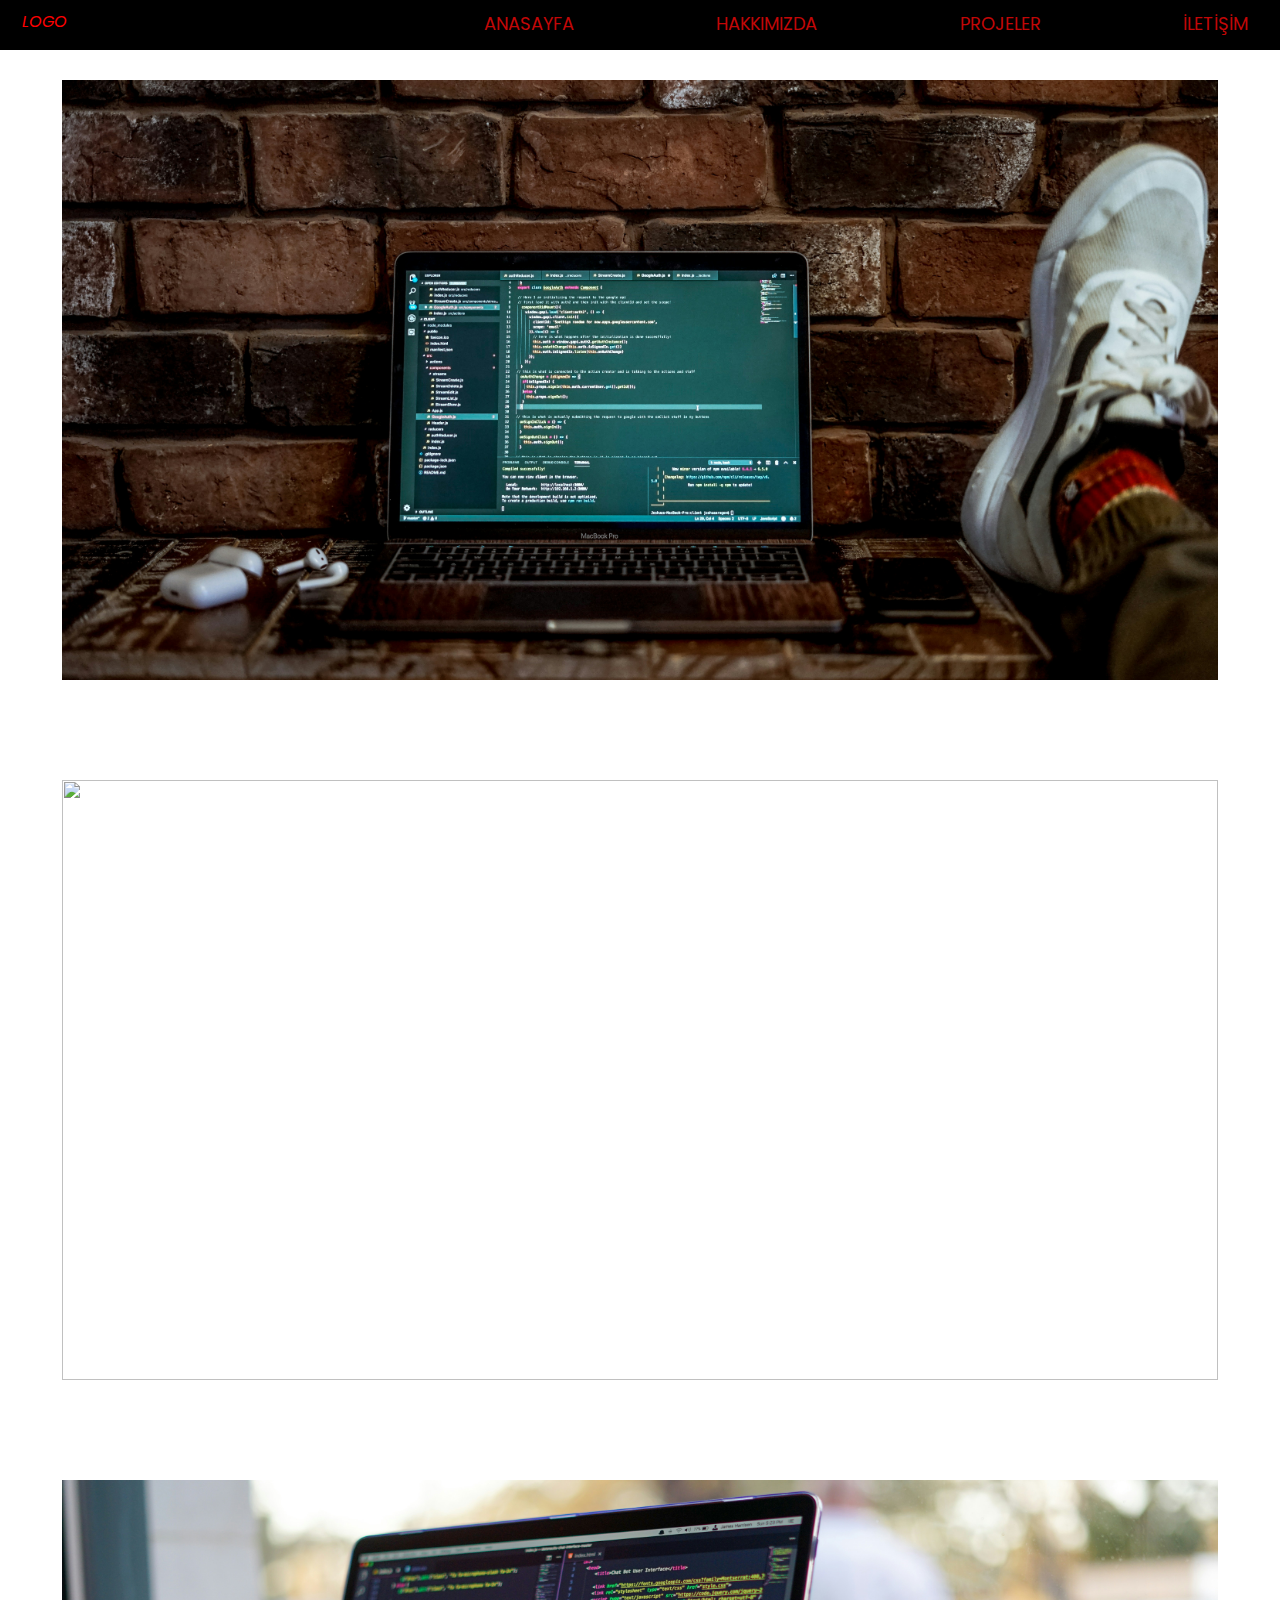
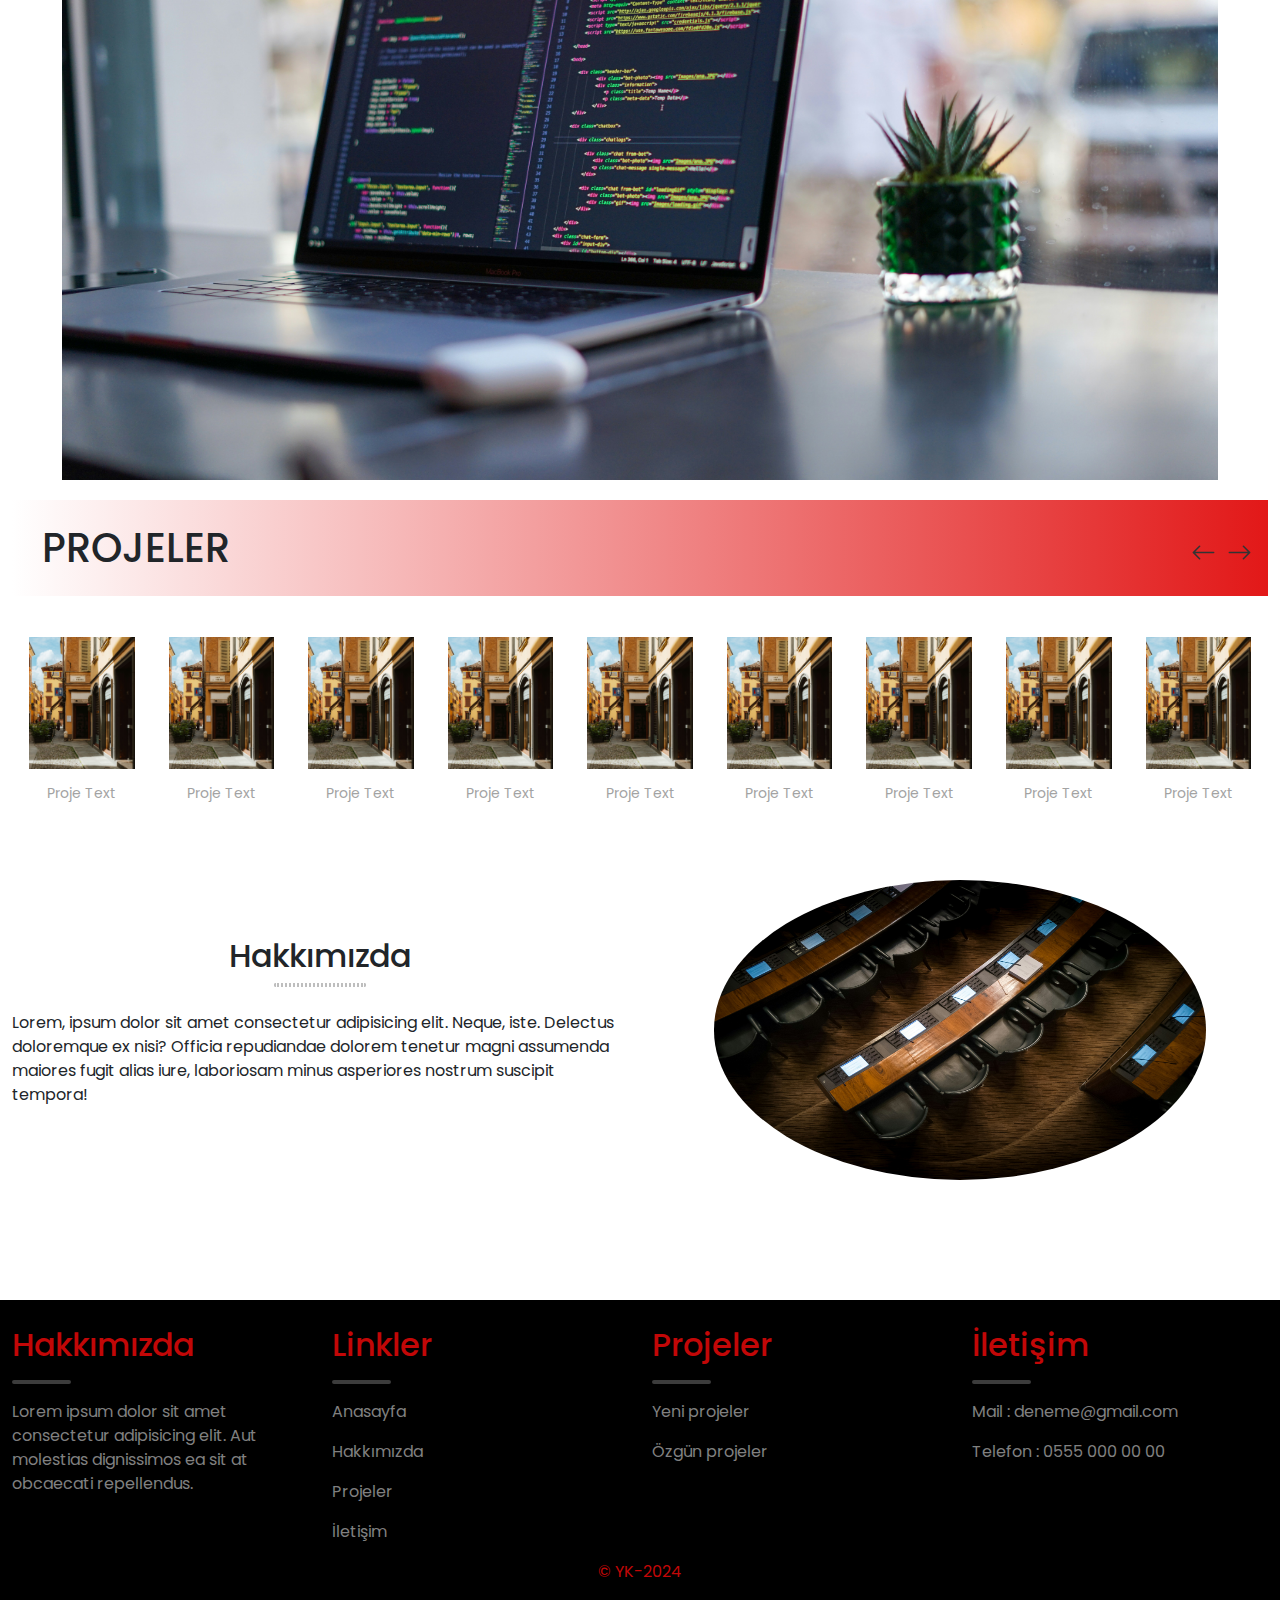
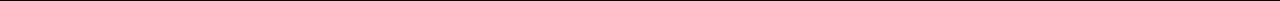
==== commit 7aa6d3f7: "link, css ve js düzenlemeleri yapıldı. Kontrol edildi." ====
--- a/index.html
+++ b/index.html
@@ -28,7 +28,7 @@
                         <ul class="menu">
                             <li><a href="index.html">ANASAYFA</a></li>
                             <li><a href="about.html">HAKKIMIZDA</a></li>
-                            <li><a href="#">PROJELER</a></li>
+                            <li><a href="project.html">PROJELER</a></li>
                             <li><a href="contact.html">İLETİŞİM</a></li>
                         </ul>
                     </nav>
@@ -180,14 +180,14 @@
                         <hr>
                         <p><a href="index.html" class="td-none">Anasayfa</a></p>
                         <p><a href="about.html" class="td-none">Hakkımızda</a></p>
-                        <p><a href="#" class="td-none">Projeler</a></p>
+                        <p><a href="project.html" class="td-none">Projeler</a></p>
                         <p><a href="contact.html" class="td-none">İletişim</a></p>
                     </div>
                     <div class="col-md-3">
-                        <h2>Ürünler</h2>  
+                        <h2>Projeler</h2>  
                         <hr>
-                        <p><a href="#" class="td-none">Yeni çıkanlar</a></p>
-                        <p><a href="#" class="td-none">En çok satanlar</a></p>
+                        <p><a href="#" class="td-none">Yeni projeler</a></p>
+                        <p><a href="#" class="td-none">Özgün projeler</a></p>
                     </div>
                     <div class="col-md-3">
                         <h2>İletişim</h2> 
--- a/css/style.css
+++ b/css/style.css
@@ -373,4 +373,47 @@
     width: 100%;
     max-width: 100%;
     height: 300px;
+}
+.title-project{
+    background-color: #f5f5f5;
+    padding: 50px;
+    color: black;
+    letter-spacing: 4px;
+    font-family: monospace;
+    text-transform: uppercase;
+}
+.title-project h1{
+    font-weight: bold;
+}
+.search-div{
+    position: relative;
+    width: 40%;
+}
+.search-div .icon-search{
+    position: absolute;
+    right: 10px;
+    top: 10px;
+    z-index: 100;
+}
+#pagination-container button{
+    border: none;
+    background-color: #ffff;
+}
+.img-detail{
+    width: 100%;
+    max-width: 100%;
+    height: 400px;
+}
+.name-detail{
+    text-align: center;
+    margin-top: 20px;
+}
+.text-detail{
+    margin-top: 20px;
+    margin-bottom: 20px;
+    font-size: 19px;
+}
+.section-about hr{
+    width: 10%;
+    margin-left: 45%;
 }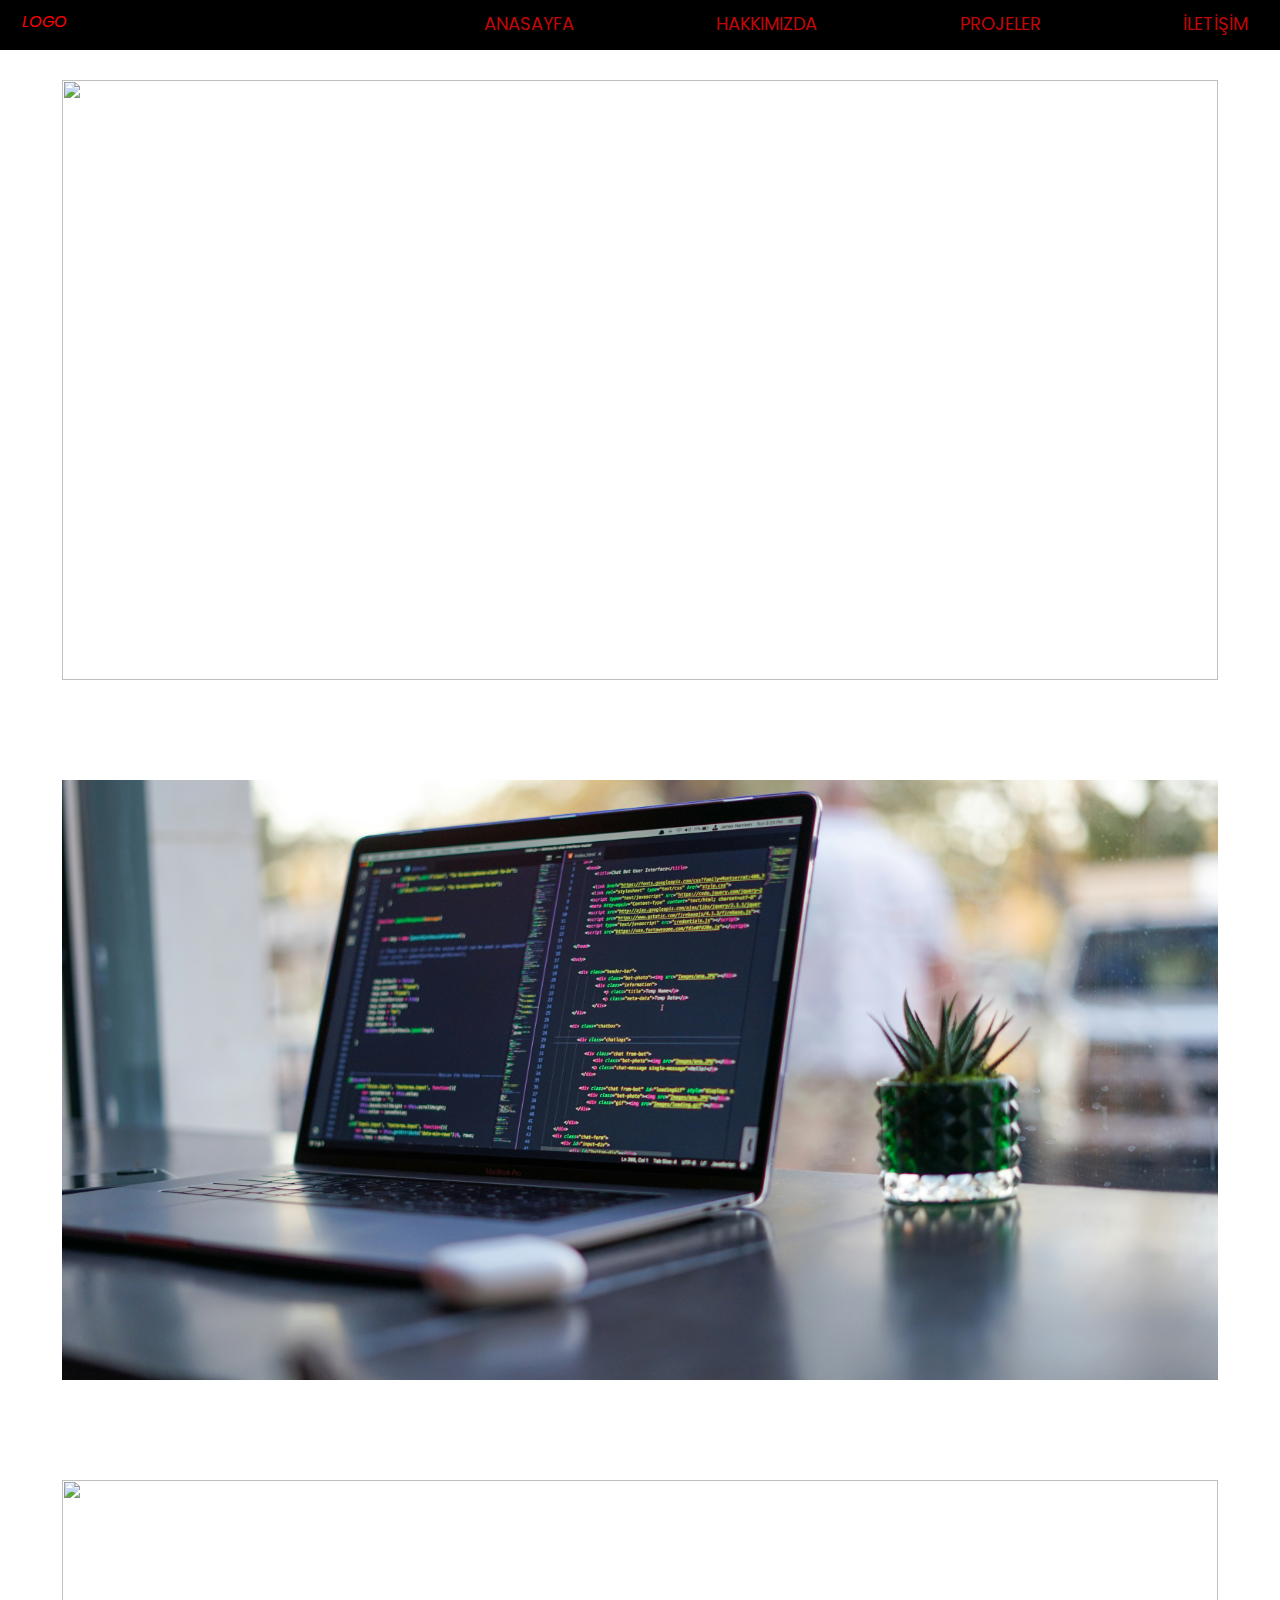
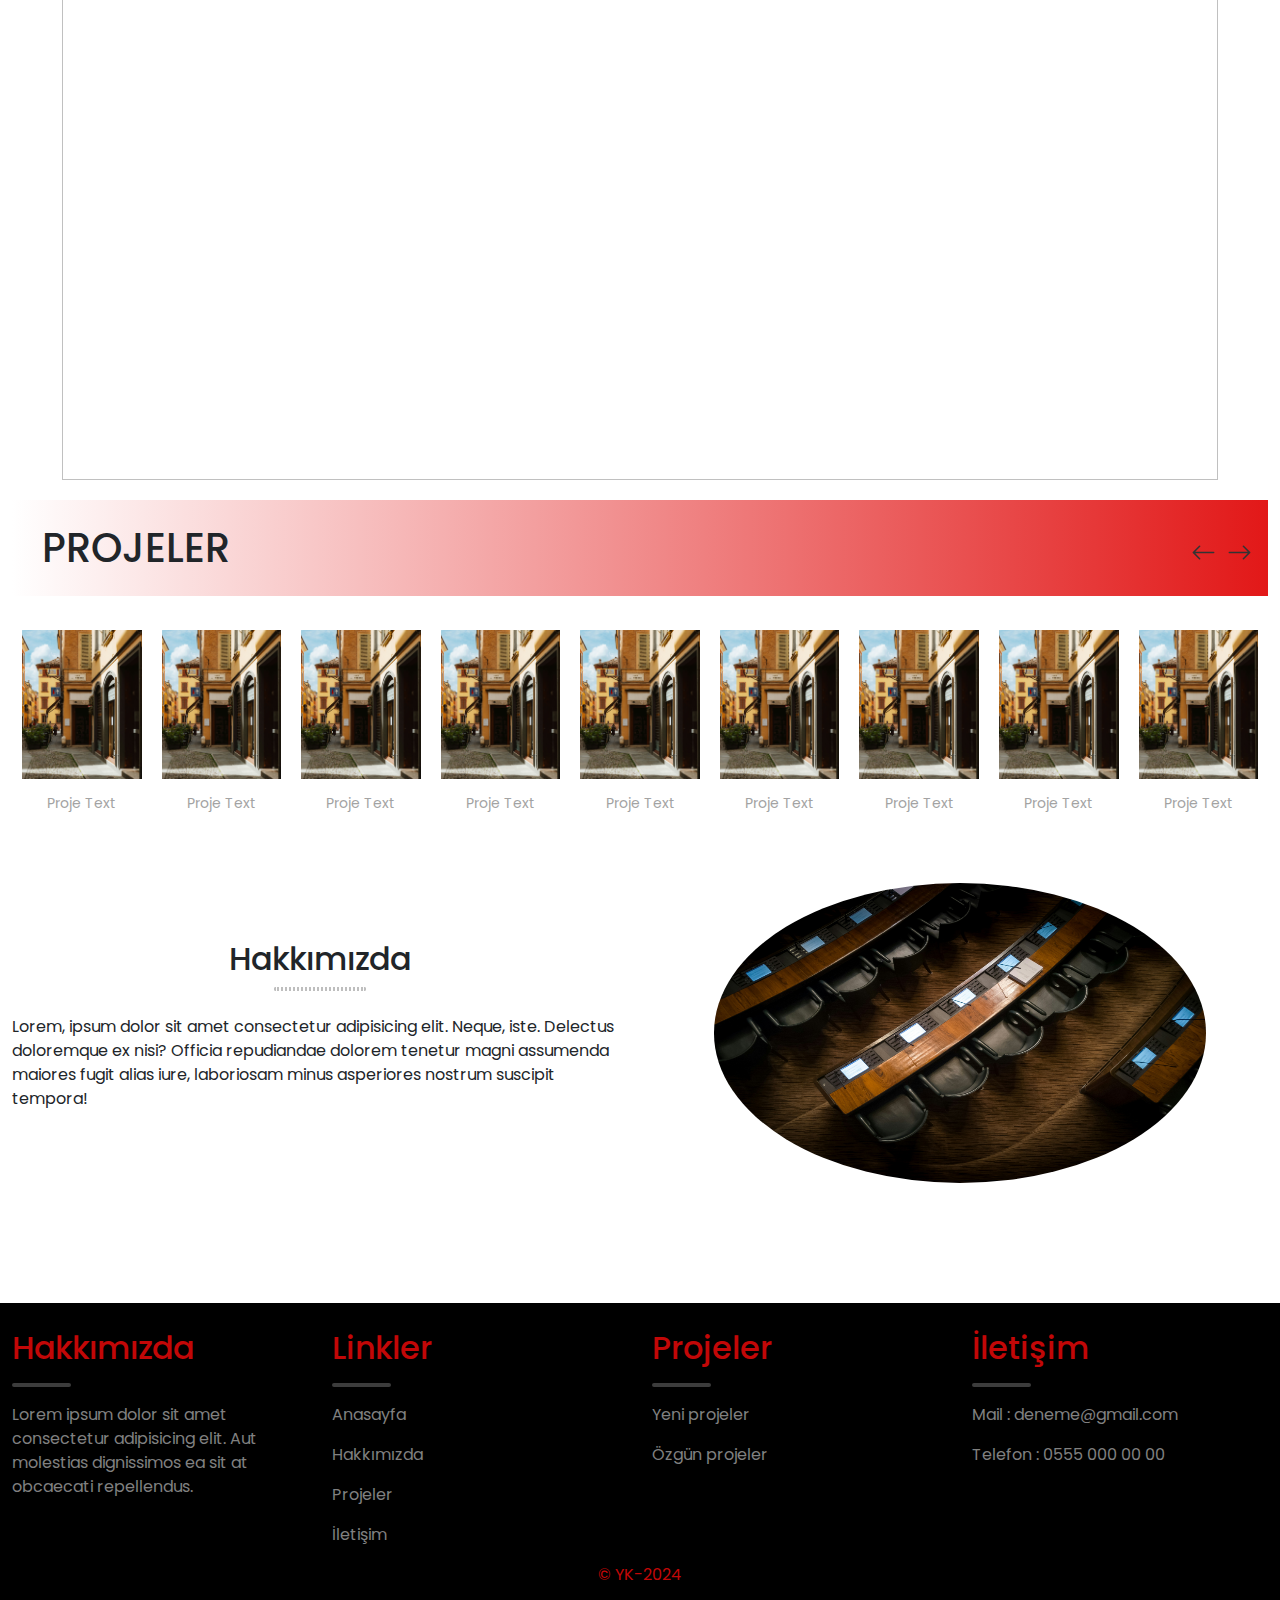
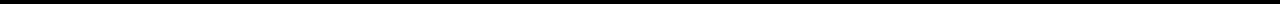
==== commit f8727803: "Anasayfa slider resim düzenlemesi." ====
--- a/index.html
+++ b/index.html
@@ -40,17 +40,17 @@
         <div class="slider-header">
             
               <div class="slide-head">
-                <img src="img/slider3.jpg" alt="" title=""> 
+                <img src="img/slider2.jpg" alt="" title=""> 
               </div>
             
           
               <div class="slide-head">
-                  <img src="img/slider2.jpg" alt="" title=""> 
+                  <img src="img/slider1.jpg" alt="" title=""> 
               </div>
            
       
               <div class="slide-head">
-                <img src="img/slider1.jpg" alt="" title=""> 
+                <img src="img/slider2.jpg" alt="" title=""> 
               </div>
         </div>
     </section>
--- a/css/style.css
+++ b/css/style.css
@@ -17,7 +17,7 @@
     color: red;
     position: fixed;
     top: 0;
-    z-index: 1000;
+    z-index: 1111;
     width: 100%;
     height: 50px;
 }
@@ -46,29 +46,6 @@
     padding: 0 10px;
 }
 
-@media (max-width: 768px) {
-    .menu-toggle {
-        display: block; 
-        position: absolute;
-        right: 20px;
-        top: 10px;
-
-    }
-    .menu {
-        display: none; 
-        flex-direction: column;
-        padding: 10px 0;
-    }
-    .menu.show {
-        display: flex; 
-        justify-content: center;
-        align-items: center;
-        background-color: #e3e1e1;
-    }
-    header{
-        height: auto;
-    }
-}
 .slider-header {
     position: relative;
 }
@@ -88,8 +65,10 @@
     padding: 40px 50px 60px 50px;
 }
 
+
 .slick-prev {
     position: absolute;
+    color: black;
     z-index: 1000;
     cursor: pointer;
     border: 1px solid black;
@@ -99,9 +78,10 @@
 
 .slick-prev::before {
     content: '';
+    background-image: url('../img/chevron-left.svg');
     display: inline-block;
     width: 25px;
-    height: 20px;
+    height: 25px;
     background-size: cover;
     background-repeat: no-repeat;
     background-color: transparent;
@@ -116,9 +96,10 @@
 }
 .slick-next::before {
     content: '';
+    background-image: url('../img/chevron-right.svg');
     display: inline-block;
     width: 25px;
-    height: 20px;
+    height: 25px;
     background-size: cover;
     background-repeat: no-repeat;
     background-color: transparent;
@@ -241,8 +222,7 @@
 }
 .items{
     position: relative;
-    width: 250px !important;
-    margin: 17px;
+    padding: 10px;
 }
 .item{
     background-color: #f5f5f5;
@@ -416,4 +396,100 @@
 .section-about hr{
     width: 10%;
     margin-left: 45%;
+}  
+  .img-detail {
+    width: 100%;
+    height: 400px;
+  }
+  
+  .slider-container {
+    position: relative;
+    max-width: 100%;
+    margin: auto;
+    overflow: hidden;
+  }
+  
+  .slider {
+    display: flex;
+    transition: transform 0.5s ease-in-out;
+  }
+  
+  .slider img {
+    width: 100%;
+    flex-shrink: 0;
+  }
+  
+  .prev, .next {
+    position: absolute;
+    top: 50%;
+    transform: translateY(-50%);
+    background-color: rgba(0, 0, 0, 0.5);
+    color: white;
+    border: none;
+    padding: 10px;
+    cursor: pointer;
+  }
+  
+  .prev {
+    left: 0;
+  }
+  
+  .next {
+    right: 0;
+  }
+  @media (max-width: 768px) {
+    .menu-toggle {
+        display: block; 
+        position: absolute;
+        right: 20px;
+        top: 10px;
+
+    }
+    .menu {
+        display: none; 
+        flex-direction: column;
+        padding: 10px 0;
+    }
+    .menu.show {
+        display: flex; 
+        justify-content: center;
+        align-items: center;
+    }
+    header{
+        height: auto;
+    }
+    .slider-header .slide-head img{
+        max-width: 100%;
+        width: 100%;
+        height: 300px;
+    }
+    .banner img{
+        display: none;
+    }
+    .slick-prev{
+        left: 0;
+        background: #e5e5e5 !important;
+        opacity: 0.3;
+    }
+    .slick-next {
+        right: 0;
+        background: #e5e5e5 !important;
+        opacity: 0.3;
+    }
+    .search-div{
+        width: 100%;
+    }
+    .items{
+        padding: 2px;
+    }
+    .slide-head{
+        padding: 0;
+    }
+    .section-about img{
+        width: 90%;
+    }
+    .section-slider{
+        margin-top: 30px;
+        margin-bottom: 60px;
+    }
 }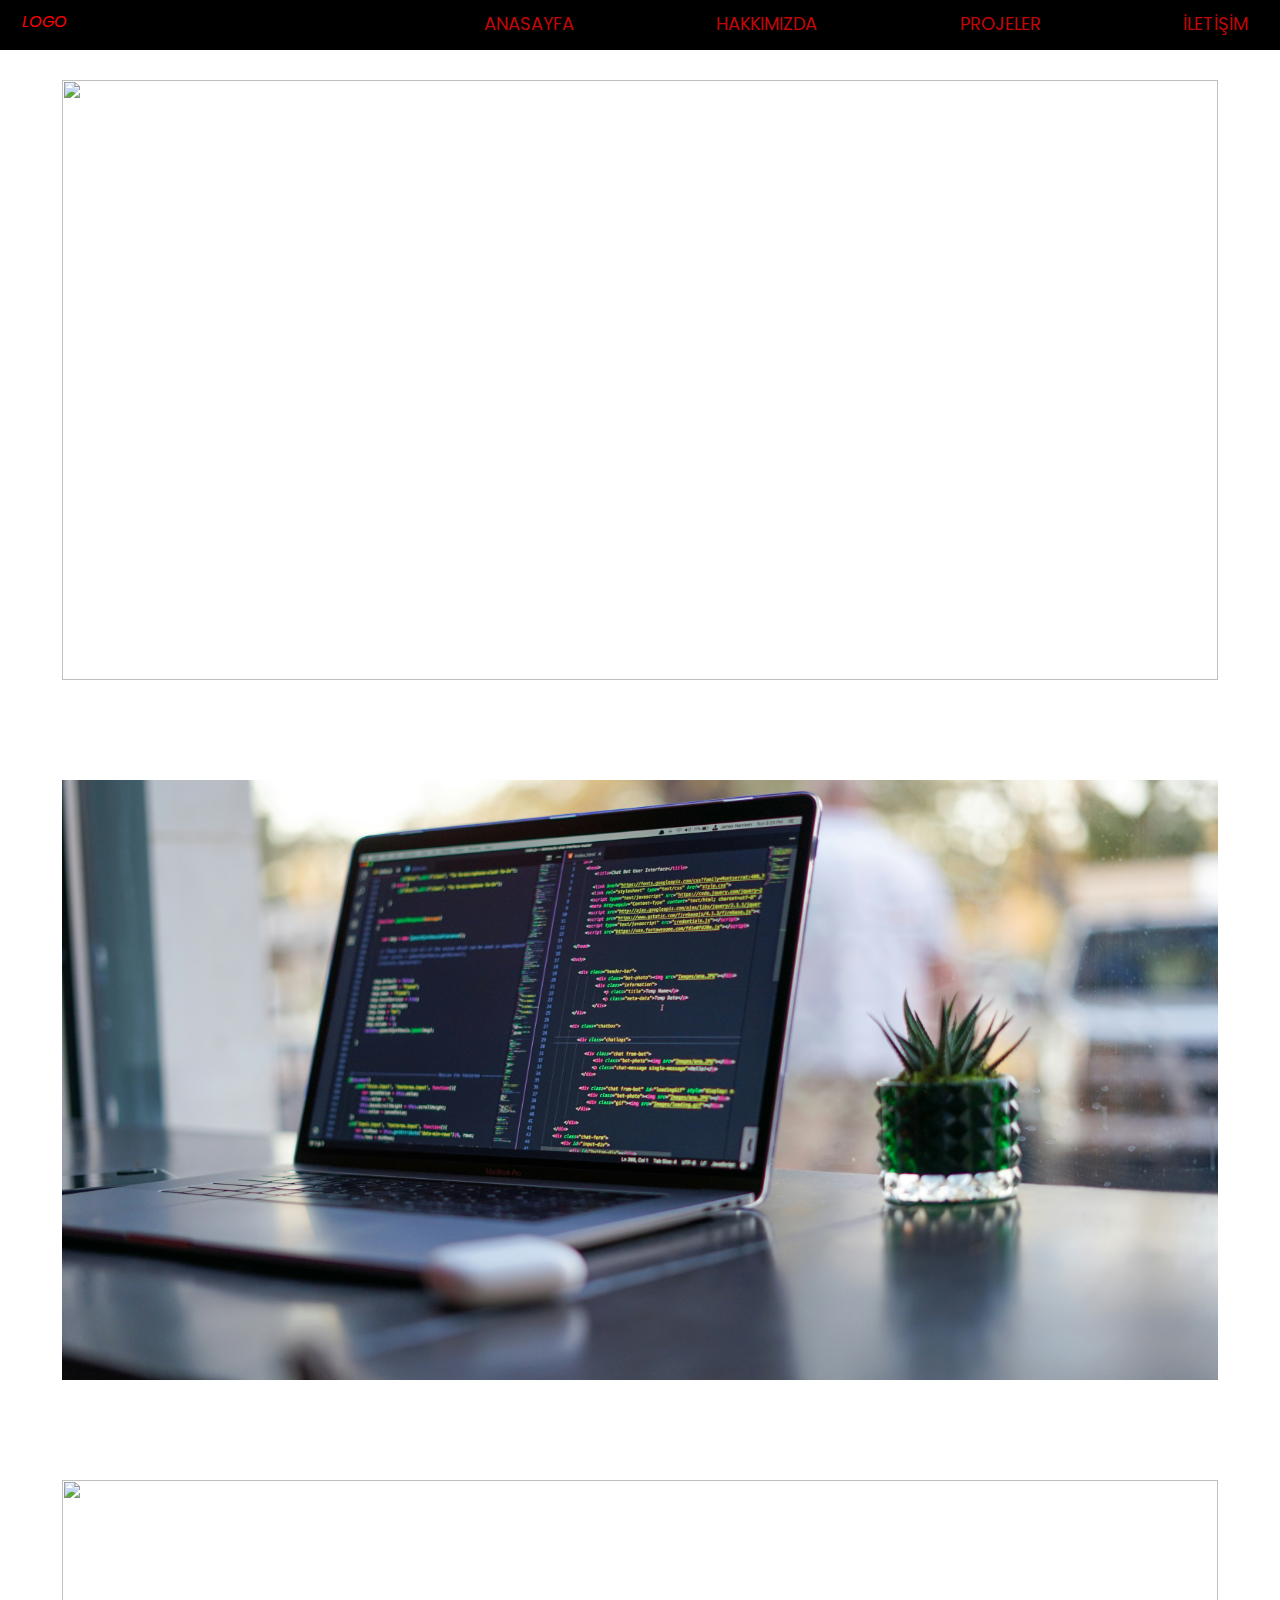
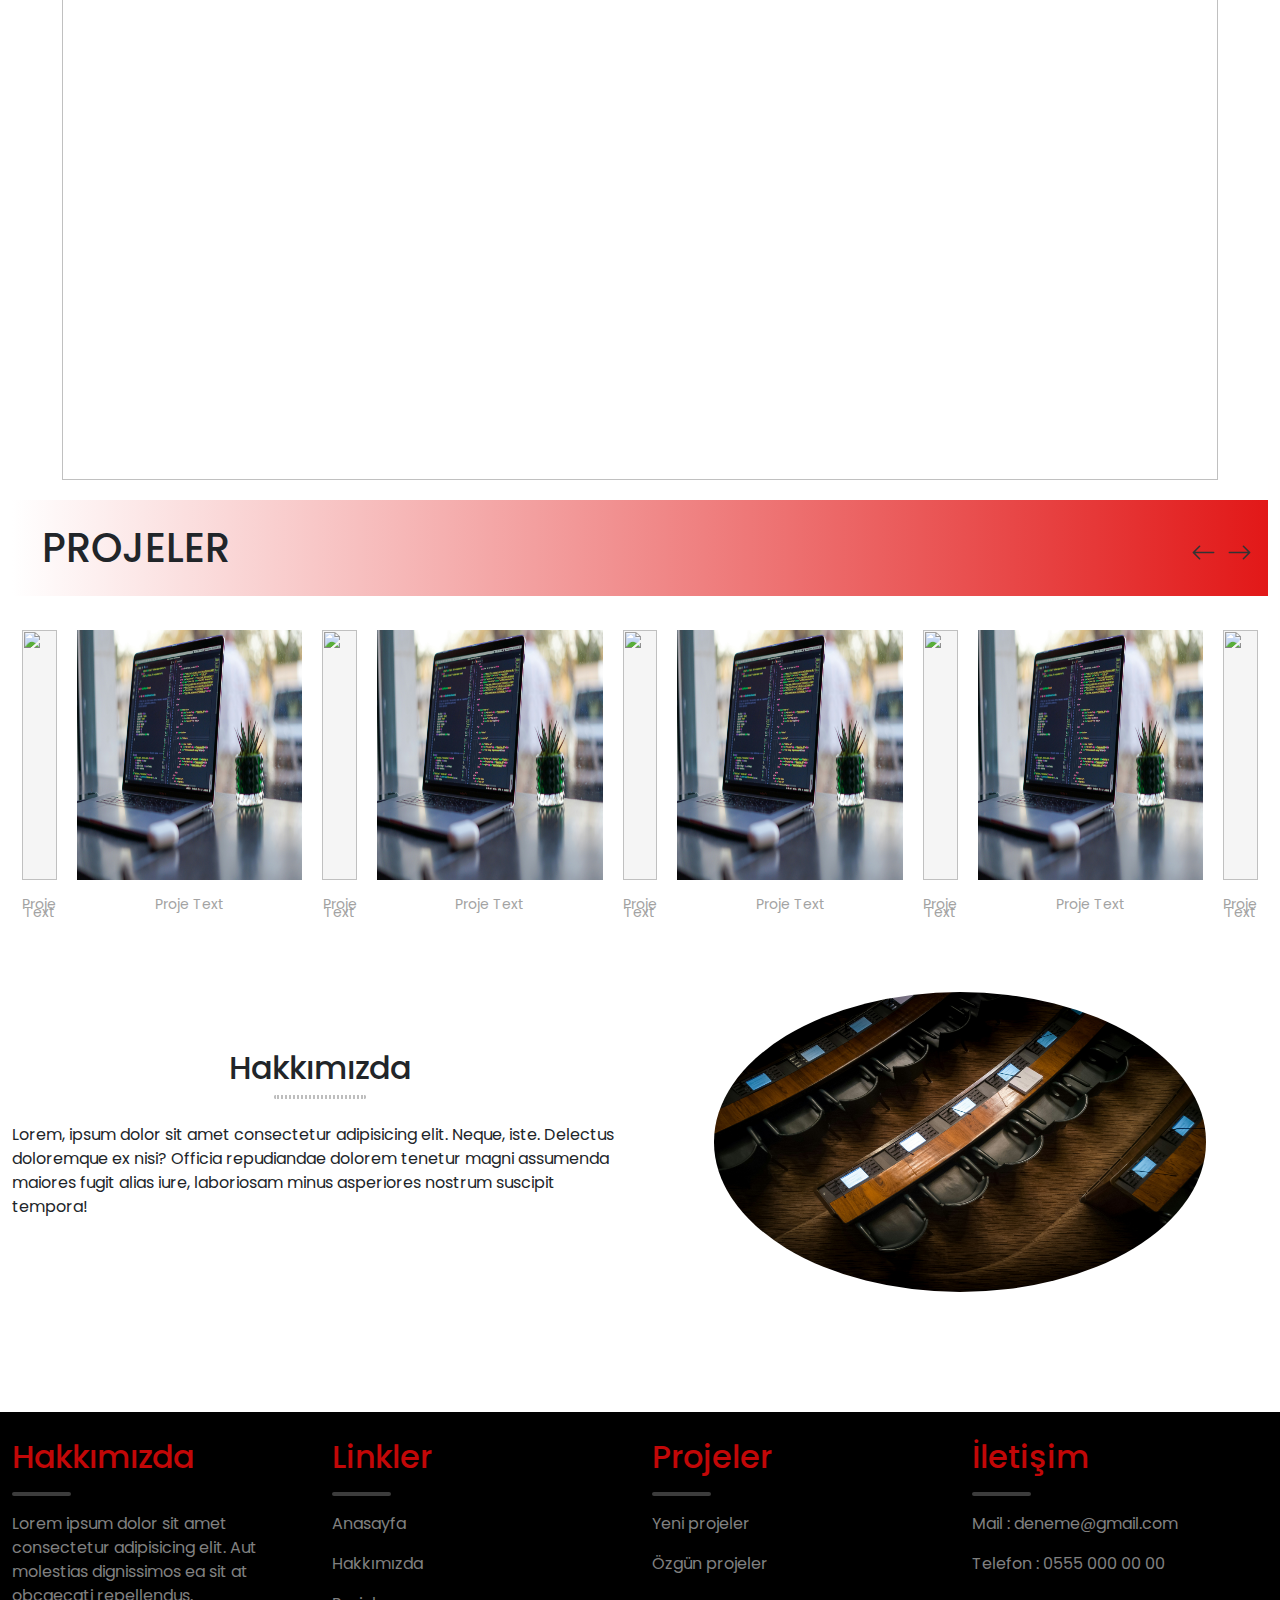
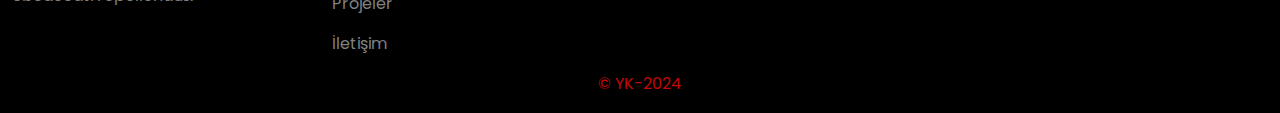
==== commit d31e68a8: "Anasayfa proje slider resim düzenlemesi." ====
--- a/index.html
+++ b/index.html
@@ -54,7 +54,7 @@
               </div>
         </div>
     </section>
-    <section class="container section-manslider">
+    <section class="container">
         <div class="slider-products">
                 <div class="product-title mb-4">
                     <h1 class="mb-4 mt-4">PROJELER</h1>
@@ -70,71 +70,71 @@
         <div class="slider-product">
             <div class="items">
                 <div class="item">
-                    <img src="img/street.jpg" alt="" title="">
-                </div>
-                <div class="item-textDiv">
-                    <p class="item-text">Proje Text</p>
-                </div>
-            </div>
-            <div class="items">
-                <div class="item">
-                    <img src="img/street.jpg" alt="" title="">
-                </div>
-                <div class="item-textDiv">
-                    <p class="item-text">Proje Text</p>
-                </div>
-            </div>
-            <div class="items">
-                <div class="item">
-                    <img src="img/street.jpg" alt="" title="">
-                </div>
-                <div class="item-textDiv">
-                    <p class="item-text">Proje Text</p>
-                </div>
-            </div>
-            <div class="items">
-                <div class="item">
-                    <img src="img/street.jpg" alt="" title="">
-                </div>
-                <div class="item-textDiv">
-                    <p class="item-text">Proje Text</p>
-                </div>
-            </div>
-            <div class="items">
-                <div class="item">
-                    <img src="img/street.jpg" alt="" title="">
-                </div>
-                <div class="item-textDiv">
-                    <p class="item-text">Proje Text</p>
-                </div>
-            </div>
-            <div class="items">
-                <div class="item">
-                    <img src="img/street.jpg" alt="" title="">
-                </div>
-                <div class="item-textDiv">
-                    <p class="item-text">Proje Text</p>
-                </div>
-            </div>
-            <div class="items">
-                <div class="item">
-                    <img src="img/street.jpg" alt="" title="">
-                </div>
-                <div class="item-textDiv">
-                    <p class="item-text">Proje Text</p>
-                </div>
-            </div>
-            <div class="items">
-                <div class="item">
-                    <img src="img/street.jpg" alt="" title="">
-                </div>
-                <div class="item-textDiv">
-                    <p class="item-text">Proje Text</p>
-                </div>
-            </div>
-            <div class="items">
-                <div class="item">
-                    <img src="img/street.jpg" alt="" title="">
+                    <img src="img/slider2.jpg" alt="" title="">
+                </div>
+                <div class="item-textDiv">
+                    <p class="item-text">Proje Text</p>
+                </div>
+            </div>
+            <div class="items">
+                <div class="item">
+                    <img src="img/slider1.jpg" alt="" title="">
+                </div>
+                <div class="item-textDiv">
+                    <p class="item-text">Proje Text</p>
+                </div>
+            </div>
+            <div class="items">
+                <div class="item">
+                    <img src="img/slider2.jpg" alt="" title="">
+                </div>
+                <div class="item-textDiv">
+                    <p class="item-text">Proje Text</p>
+                </div>
+            </div>
+            <div class="items">
+                <div class="item">
+                    <img src="img/slider1.jpg" alt="" title="">
+                </div>
+                <div class="item-textDiv">
+                    <p class="item-text">Proje Text</p>
+                </div>
+            </div>
+            <div class="items">
+                <div class="item">
+                    <img src="img/slider2.jpg" alt="" title="">
+                </div>
+                <div class="item-textDiv">
+                    <p class="item-text">Proje Text</p>
+                </div>
+            </div>
+            <div class="items">
+                <div class="item">
+                    <img src="img/slider1.jpg" alt="" title="">
+                </div>
+                <div class="item-textDiv">
+                    <p class="item-text">Proje Text</p>
+                </div>
+            </div>
+            <div class="items">
+                <div class="item">
+                    <img src="img/slider2.jpg" alt="" title="">
+                </div>
+                <div class="item-textDiv">
+                    <p class="item-text">Proje Text</p>
+                </div>
+            </div>
+            <div class="items">
+                <div class="item">
+                    <img src="img/slider1.jpg" alt="" title="">
+                </div>
+                <div class="item-textDiv">
+                    <p class="item-text">Proje Text</p>
+                </div>
+            </div>
+            <div class="items">
+                <div class="item">
+                    <img src="img/slider2.jpg" alt="" title="">
                 </div>
                 <div class="item-textDiv">
                     <p class="item-text">Proje Text</p>
--- a/css/style.css
+++ b/css/style.css
@@ -236,6 +236,7 @@
 }
 .item img{
     width: 100%;
+    height: 250px;
 }
 .items:hover .item-button {
     display: block;
